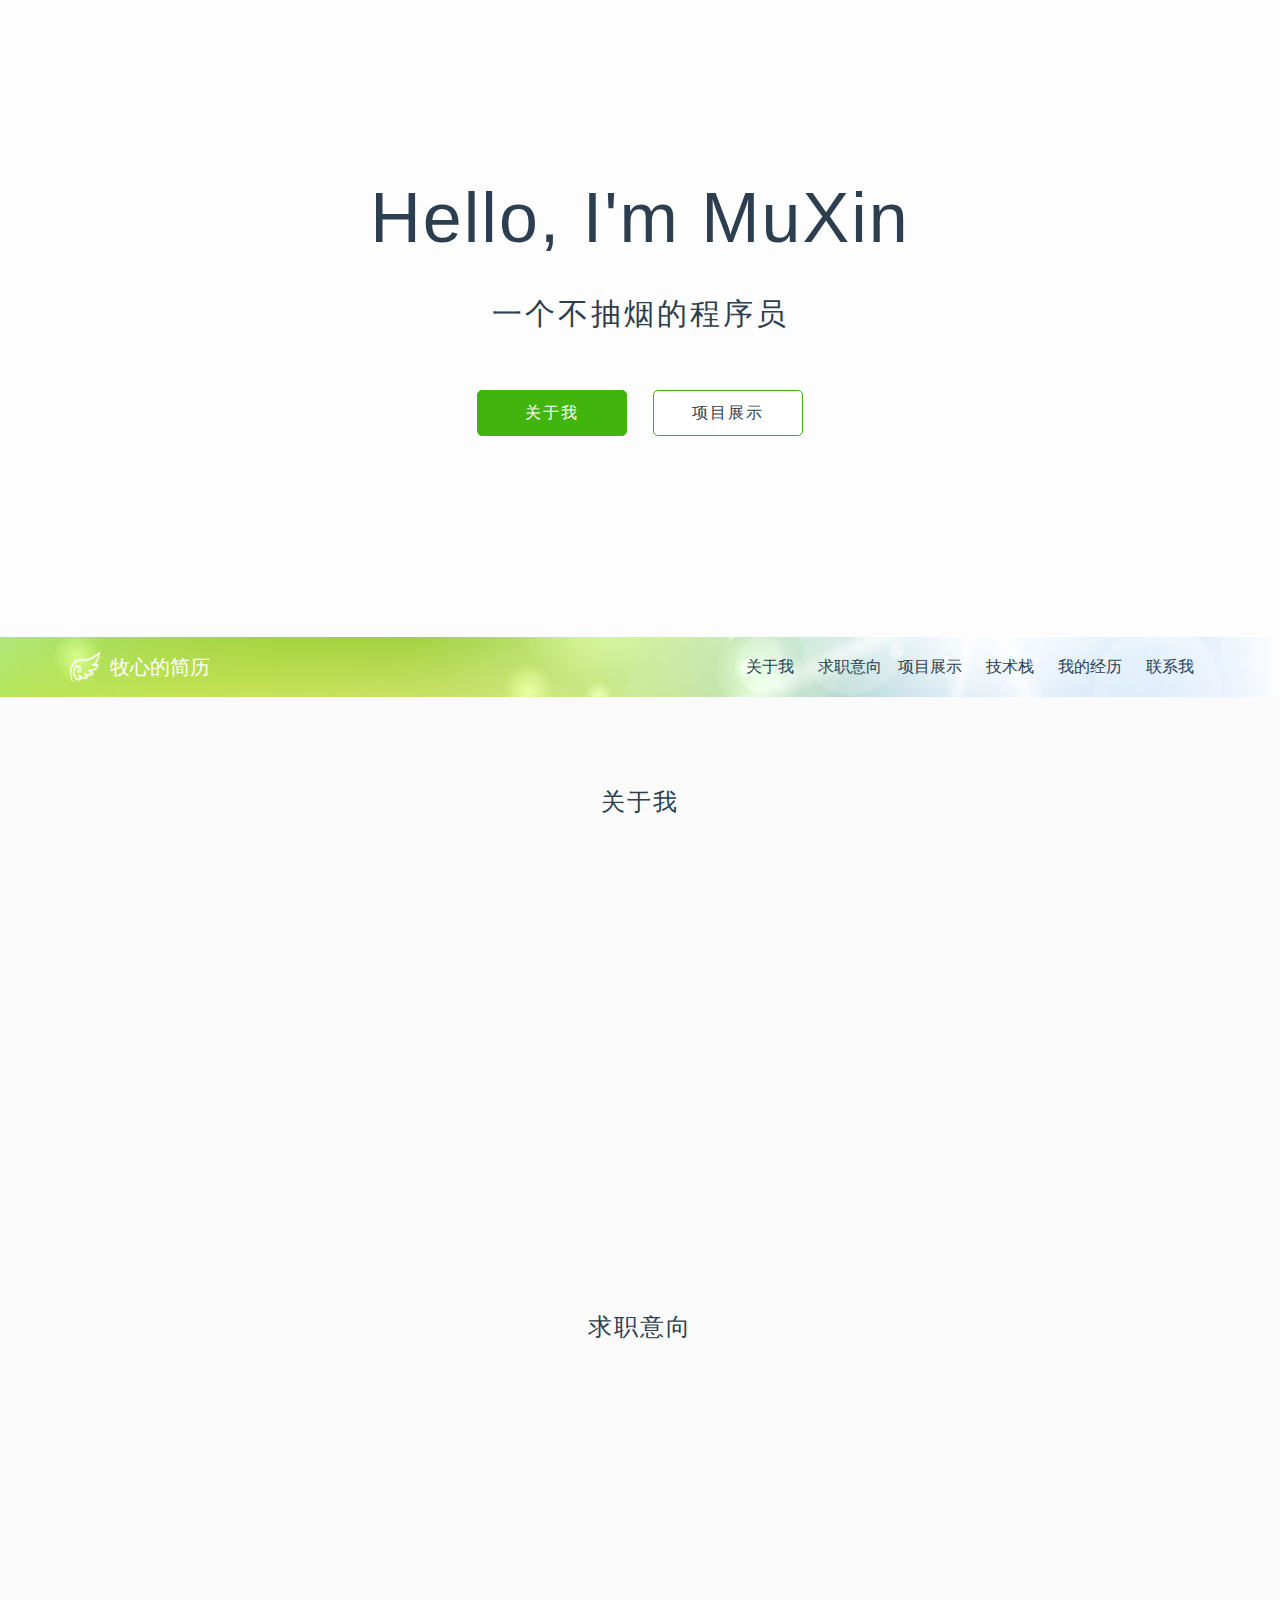
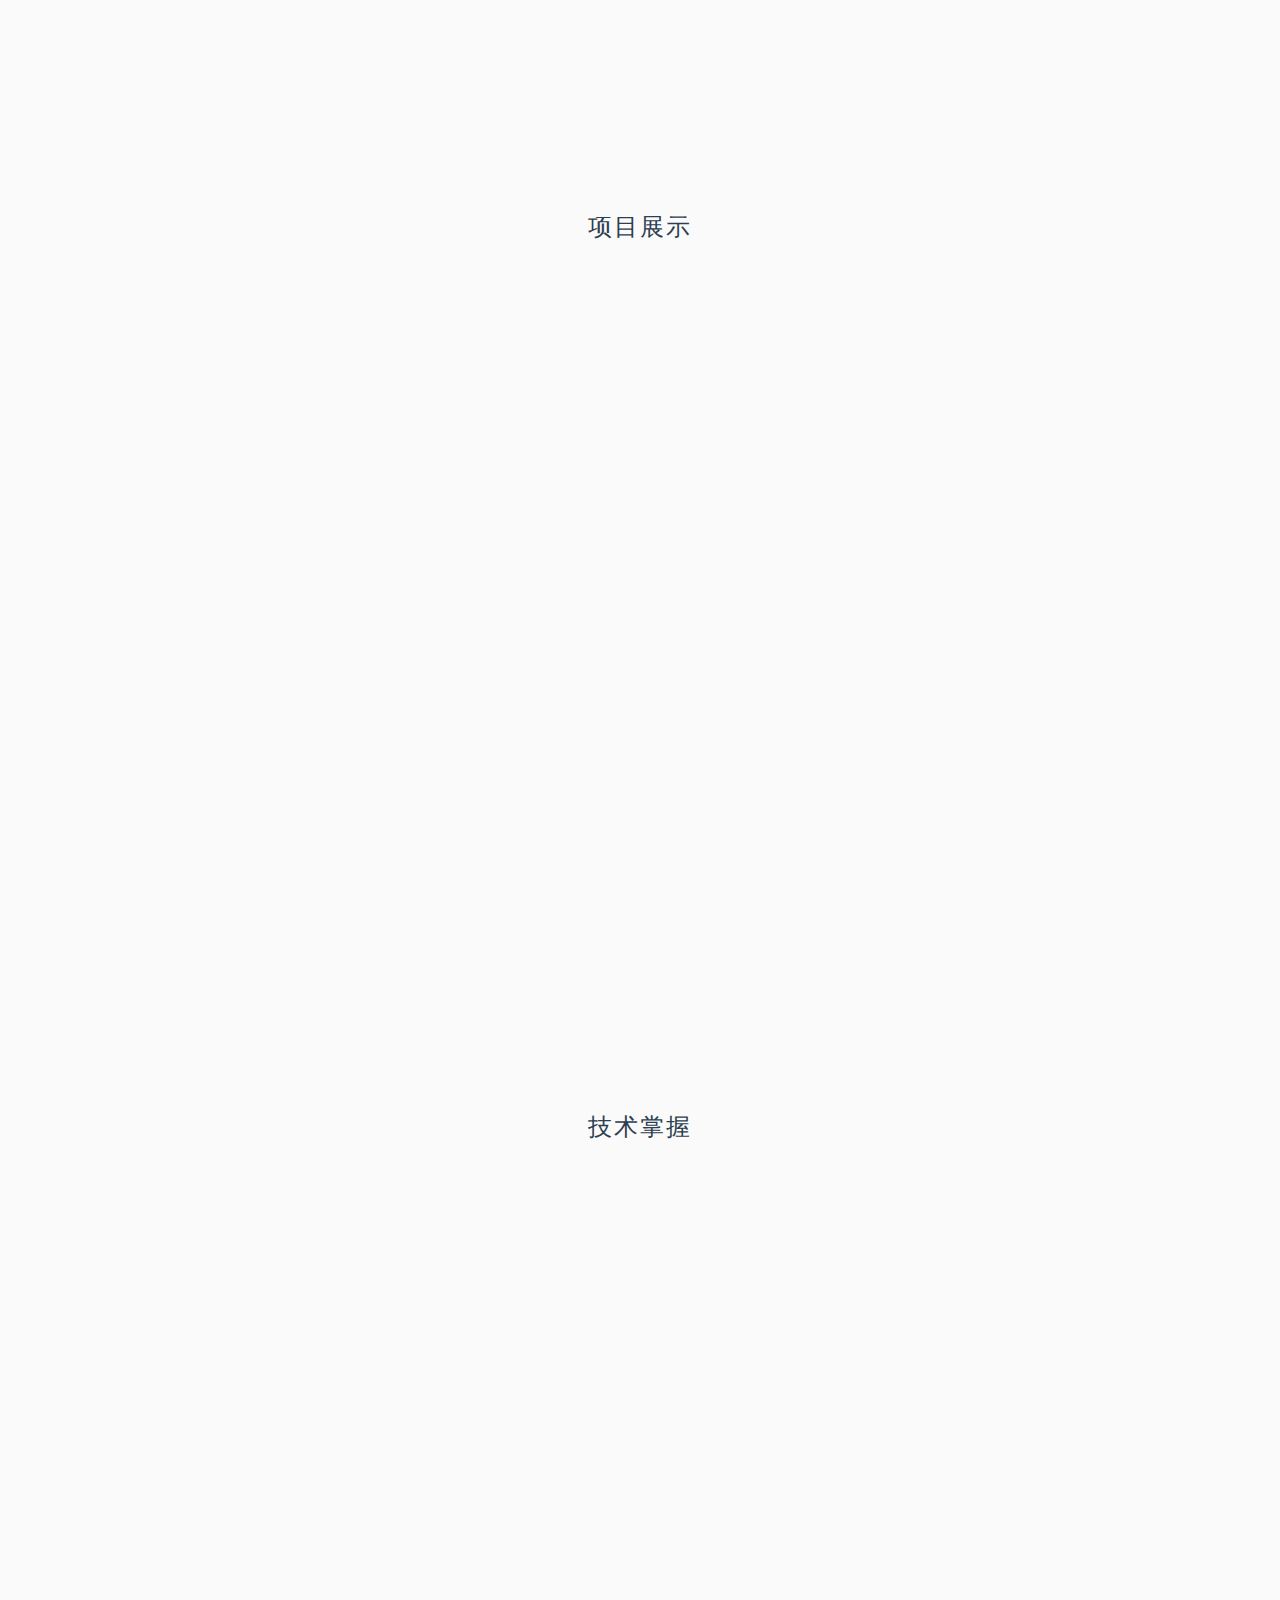
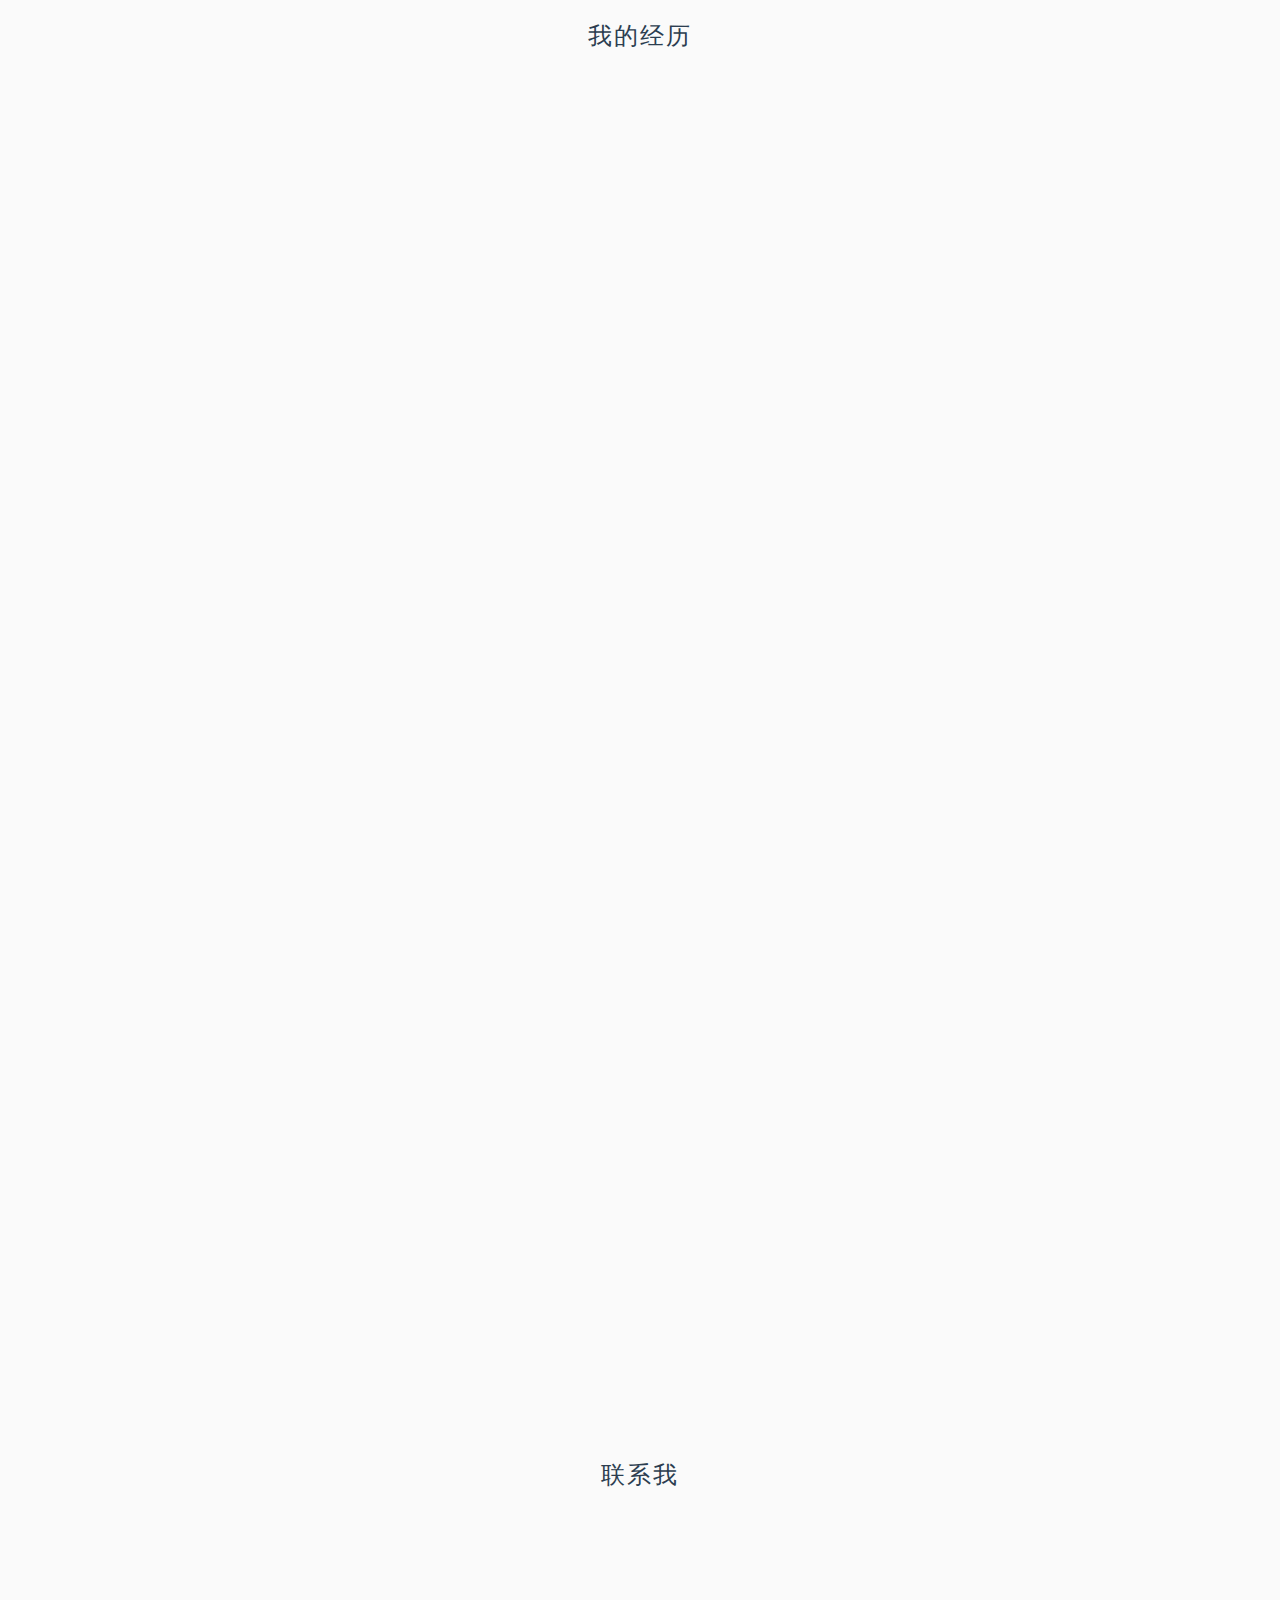
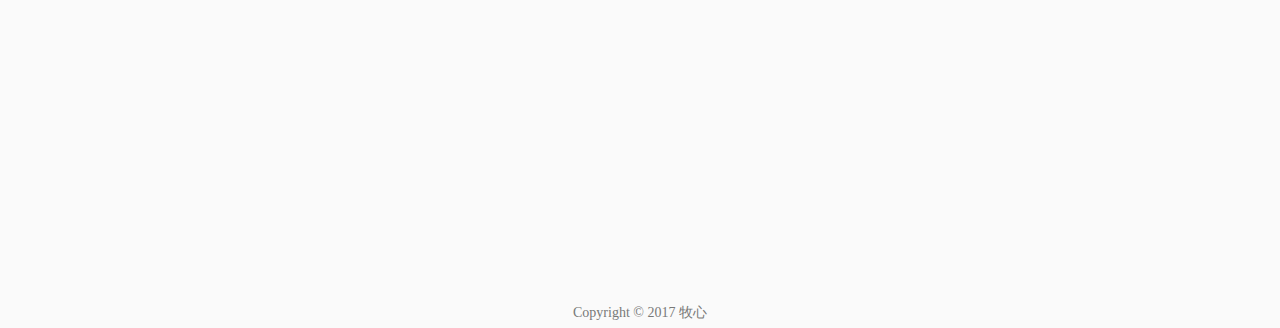
==== resume.html @ 363cbf65 "Update resume.html" ====
<!DOCTYPE html>
<html lang="en">
	<head>
		<title>牧心的简历</title>
		<meta charset="UTF-8">
		<meta name="viewport" content="initial-scale=1, maximum-scale=1, minimum-scale=1, user-scalable=no">
		<meta name="keywords" content="web前端个人简历,web前端,个人博客,前端工程师">
		<meta name="description" content="onion2014的个人简历,牧心的简历">
		<meta name="author" content="onion2014,牧心">
		<meta http-equiv="X-UA-Compatible" content="IE=edge,chrome=1">
		
		<link rel="stylesheet" href="/static/css/bootstrap.min.css">
        <link rel="stylesheet" href="/static/css/base.css">
        <link rel="stylesheet" href="/static/css/resume.css">
        <link rel="shortcut icon" href="/static/img/icons/favicon.ico" type="image/x-icon">
		<!--[if lte IE 9]>
	    <script type="text/javascript">
	        window.location = "{% url 'blog:error"
	    </script>
	    <![endif]-->
	</head>

	<body>
		<div class="content ">
			<div class="cv-container">
				<div id="section1" class="section active" >
					<div id="top" title="顶部">
						<img src="/static/img/icons/top.png" alt="回到顶部">
					</div>
					<div class="myIntro">
						<h1 class="fade ">Hello, I'm MuXin</h1>
						<h3 class="fade ">一个不抽烟的程序员</h3>
						<span class="active fade " id="abMe">关于我</span>
						<span id="mypro" class="fade ">项目展示</span>
					</div>
					<ul class="bg-img">
						<li class="show"></li>
						<li></li>
						<li></li>
						<li></li>
					</ul>
				</div>

				<div id="section2" class="section">
					<!-- 导航条-->
					<div class="" style="height: 60px;">
						<div id="nav-bar" class="bar">
							<div class="container">
								<a href="###" class="clearfix">
									<div class="fl"><img src="/static/img/icons/logo.png"/>牧心的简历</div>
								</a>
								<ul class="fr nav-ul">
									<li>关于我</li>
									<li>求职意向</li>
									<li>项目展示</li>
									<li>技术栈</li>
									<li>我的经历</li>
									<li>联系我</li>
								</ul>
								<div class="fr more-nav">
									<img src="/static/img/icons/meun.png" alt="菜单">
								</div>
							</div>
							<ul class="nav-ul nav-xs-ul" style="display: none;">
								<li>关于我</li>
								<li>求职意向</li>
								<li>项目展示</li>
								<li>技术栈</li>
								<li>我的经历</li>
								<li>联系我</li>
							</ul>
						</div>
					</div>
					

					<!--关于我-->
					<h2>关于我</h2>
					<hr>
					<div class="center fades ">
						<p class="center"><img src="/static/img/mypic.jpg" alt="头像"></p>
						<div class="my-intro">
							<p>化名牧心，坐标武汉，是一名web前端工程师。今后的职业规划是在前端方向继续深入，往后端工程师方向拓展，
							目前在学习Vue.js，Python，以及Linux系统和服务器相关知识。</p>
							<p>个人适应能力强，能很快的投入到新的环境中去；工作细心，有较强的抗压能力，同时具有良好的团队协作精神。</p>
							<p>工作5年多，写过响应式页面，app端页面，pc端页面。业余时间搭建了自己的博客。</p>
						</div>
					</div>
				</div>
				<div id="section3" class="section">
					<h2>求职意向</h2>
					<hr>
					<div class="container center fades ">
						<div class="col-md-3 col-xs-6 skill-ps skill">
							<p><img src="/static/img/icons/pc.png" alt="PC端开发"></p>
							<p class="ptitle">PC端开发</p>
							<p>响应式页面,简单不冗余代码。</p>
							<p>css3流畅动画效果，兼容不同浏览器。</p>
						</div>
						<div class="col-md-3 col-xs-6 skill-h5 skill">
							<p><img src="/static/img/icons/app.png" alt="App开发"></p>
							<p class="ptitle">App开发</p>
							<p>移动端页面的书写</p>
							<p>兼容平板、安卓、IOS不同终端</p>
						</div>
						<div class="col-md-3 col-xs-6 skill-js skill">
							<p><img src="/static/img/icons/action.png" alt="前端功能"></p>
							<p class="ptitle">前端功能</p>
							<p>用JS完成常见的前端功能特效</p>
							<p>与后台交互</p>
						</div>
						<div class="col-md-3 col-xs-6 skill-web skill">
							<p><img src="/static/img/icons/develop.png" alt="后台开发"></p>
							<p class="ptitle">后台开发</p>
							<p>Python web开发</p>
							<p>Node开发</p>
						</div>
					</div>
				</div>
				<div id="section4" class="section">
					<h2>项目展示</h2>
					<hr>
					<div class="container center fades ">
						<p class="center intros">写前端功能、动效的时候，宗旨是能手写就手写，不依赖插件。手写代码简洁，也能提升自己的技术。</p>
						<div class="col-md-3 col-xs-6">
							<div class="imgbox">
								<img src="/static/img/bg/crmhome.jpg" alt="作品配图">
							</div>
							<a href="http://www.chinaexp365.com/mnt/index.html" target="_blank">
								<div class="zp-cover">
									<h4 style="color: rgb(255, 255, 255);">CRM官网</h4>
									<p>介绍、宣传、展示外贸云服务产品。项目采用css3相关技术，轮播图插件。</p>
									<img src="/static/img/icons/search.png" alt="查看">
								</div>
							</a>
						</div>
						<div class="col-md-3 col-xs-6">
							<div class="imgbox">
								<img src="/static/img/bg/crm.jpg" alt="作品配图">
							</div>
							<a href="http://www.chinaexp365.com/mnt/AppMain.jsp" target="_blank">
								<div class="zp-cover" style="top: 45%">
									<h4 style="color: rgb(255, 255, 255);">外贸云服务平台</h4>
									<p>集客户管理、邮件、产品、出口、信用保险等功能于一体。</p>
									<img src="/static/img/icons/search.png" alt="查看">
								</div>
							</a>
						</div>
						<div class="col-md-3 col-xs-6 ">
							<div class="imgbox">
								<img src="/static/img/bg/shangyt.jpg" alt="作品配图">
							</div>
							<a href="http://www.shiontouch.com/" target="_blank">
								<div class="zp-cover">
									<h4 style="color: rgb(255, 255, 255);">尚易通官网</h4>
									<p>专业对俄外贸综合服务平台</p>
									<img src="/static/img/icons/search.png" alt="查看">
								</div>
							</a>
						</div>
						<div class="col-md-3 col-xs-6">
							<div class="imgbox">
								<img src="/static/img/bg/shenht.jpg" alt="作品配图">
							</div>
							<a href="http://www.shencom.com/" target="_blank">
								<div class="zp-cover">
									<h4 style="color: rgb(255, 255, 255);">申航通</h4>
									<p>提供通关、物流、外汇、退税、融资等一站式综合服务。</p>
									<img src="/static/img/icons/search.png" alt="查看">
								</div>
							</a>
						</div>
						<div class="col-md-3 col-xs-6">
							<div class="imgbox">
								<img src="/static/img/bg/tobacco.jpg" alt="作品配图">
							</div>
							<a href="http://o.snsoft.com.cn/zymbl/201706140001.html" target="_blank">
								<div class="zp-cover">
									<h4 style="color: rgb(255, 255, 255);">中烟国际</h4>
									<p>中国烟草app</p>
									<img src="/static/img/icons/search.png" alt="查看">
								</div>
							</a>
						</div>
						<div class="col-md-3 col-xs-6 ">
							<div class="imgbox">
								<img src="/static/img/bg/xtw.jpg" alt="作品配图">
							</div>
							<a href="http://www.gqts.gov.cn/syxt/sypage/index.jsp" target="_blank">
								<div class="zp-cover">
									<h4 style="color: rgb(255, 255, 255);">信天翁</h4>
									<p>质量溯源平台app，未上线</p>
									<img src="/static/img/icons/search.png" alt="查看">
								</div>
							</a>
						</div>
						<div class="col-md-3 col-xs-6 ">
							<div class="imgbox">
								<img src="/static/img/bg/typical.jpg" alt="作品配图">
							</div>
							<a href="###" target="_blank">
								<div class="zp-cover">
									<h4 style="color: rgb(255, 255, 255);">西安国际</h4>
									<p>电商app，未上线</p>
									<img src="/static/img/icons/search.png" alt="查看">
								</div>
							</a>
						</div>
						<div class="col-md-3 col-xs-6">
							<div class="imgbox">
								<img src="/static/img/bg/myblog.jpg" alt="作品配图">
							</div>
							<a href="http://tengyifeng.com/" target="_blank">
								<div class="zp-cover">
									<h4 style="color: rgb(255, 255, 255);">我的博客</h4>
									<p>分享、记录自己学习、工作的心得。</p>
									<img src="/static/img/icons/search.png" alt="查看">
								</div>
							</a>
						</div>
					</div>
				</div>
				<div id="section5" class="section">
					<h2>技术掌握</h2>
					<hr>
					<div class="container center fades ">
						<div class="col-md-6 col-xs-12">
							<div class="wrap-box">
								<div id="myChart1" class="mychart" ></div>
							</div>
						</div>
						<div class="col-md-6 col-xs-12">
							<div class="wrap-box">
								<div id="myChart2" class="mychart" ></div>
							</div>
						</div>
					</div>
				</div>
				<div id="section6" class="section">
					<h2>我的经历</h2>
					<hr>
					<div class="container center fades ">
						<ul class="my-xp">
							<li>
								<div class="date-box">
									<p>现在</p>
									<p>-</p>
									<p>2018/09</p>
								</div>
								<div class="my-work my-xp-box">
									<strong>湖北省楚天云有限公司外包</strong>
									<p class="ptitle">web前端工程师</p>
									<p>1、政务服务app“鄂汇办”开发、维护；</p>
									<p>2、jssdk封装，调试助手开发；</p>
									<p>3、鄂汇办支付宝小程序开发；</p>
								</div>
							</li>
							<li>
								<div class="date-box">
									<p>2018/08</p>
									<p>-</p>
									<p>2017/09</p>
								</div>
								<div class="my-work my-xp-box">
									<strong>北京策腾教育科技集团有限公司</strong>
									<p class="ptitle">web前端工程师</p>
									<p>1、3E课堂阅读计划小程序开发；</p>
									<p>2、3E课堂微信公众号开发；</p>
									<p>3、3E课堂资源管理系统开发；</p>
									<p>4、3E课堂官网开发、维护；</p>
								</div>
							</li>
							<li>
								<div class="date-box">
									<p>2017/08</p>
									<p>-</p>
									<p>2016/05</p>
								</div>
								<div class="my-work my-xp-box">
									<strong>北京南北天地科技股份有限公司</strong>
									<p class="ptitle">web前端工程师</p>
									<p>1、CRM外贸综合服务平台开发；</p>
									<p>2、CRM官网开发；</p>
									<p>3、西安国际网站开发；</p>
									<p>4、中烟国际app开发；</p>
									<p>...</p>
								</div>
							</li>
							<li>
								<div class="date-box">
									<p>2016/04</p>
									<p>-</p>
									<p>2014/07</p>
								</div>
								<div class="my-work my-xp-box">
									<strong>黄石科威自控有限公司</strong>
									<p class="ptitle">web前端工程师</p>
									<p>1、公司官网的维护工作；</p>
									<p>2、控制技术公司网站开发；</p>
								</div>
							</li>
							<li>
								<div class="date-box">
									<p>2014/07</p>
									<p>-</p>
									<p>2010/09</p>
								</div>
								<div class="my-school my-xp-box">
									<strong>湖北师范学院</strong>
									<p class="ptitle">大学本科</p>
								</div>
							</li>

						</ul>
					</div>
				</div>
				<div id="section7" class="section">
					<h2>联系我</h2>
					<hr>
					<div class="container center fades ">
						<div class="flow">
							<div class="contact-me">
								<p>网易邮箱：dengfeng214@163.com</p>
								<p>QQ号：491308293</p>
							</div>
							<!-- SOHUCS BEGIN -->
							<!--PC和WAP自适应版-->
							<div id="SOHUCS" ></div>
							<script charset="utf-8" type="text/javascript" src="https://changyan.sohu.com/upload/changyan.js" ></script>
							<script type="text/javascript">
								window.changyan.api.config({
								appid: 'cyt5Mr3l9',
								conf: 'prod_de4ec7bf574ca64c97683fffe28b0cb3'
								});
							</script>
							<!-- SOHUCS END -->
							<div class="half fr">
							</div>
						</div>
					</div>
				</div>
			</div>
			<p class="center beian">Copyright&nbsp;©&nbsp;2017&nbsp;牧心</p>

		</div>
		<script src="/static/js/jquery-2.1.3.min.js"></script>
        <script src="/static/js/bootstrap.min.js"></script>
        <script src="/static/js/echarts.min.js"></script>
        <script src="/static/js/resume.js"></script>
		<!--前端技术-->
		<script type="text/javascript">
			var myChart = echarts.init(document.getElementById('myChart1'));
			var option = {
		            title: {
		                text: '前端技术',
		                textStyle: {
							color: '#333',
							fontSize: '14',
						}
		            },
		            tooltip: {
				        trigger: 'item',
				        textStyle: {
							color: '#fff',
							fontSize: '12',
						},
				        formatter: "{a} <br/>{b}: {c} ({d}%)"
				    },
		            legend: {
				        orient: 'vertical',
				        x: 'right',
				        itemWidth: 18,
						itemHeight: 12,
						textStyle: {
							fontSize: '12',
						},
				        data:['Html5','Css3','JavaScript','jQuery','Vue.js','Angular.js','Less','webpack','其他']
				    },
				    color:['#48cda6','#fd87ab','#368aed','#e1aefe','#31abff','#ffdf33','#968ade','#368eda','#f0cea6'],
				    series: [
				        {
				            name:'前端技术',
				            type:'pie',
				            radius: ['50%', '70%'],
				            avoidLabelOverlap: false,
				            label: {
				                normal: {
				                    show: false,
				                    position: 'center'
				                },
				                emphasis: {
				                    show: true,
				                    textStyle: {
				                        fontSize: '14',
				                        fontWeight: 'bold'
				                    }
				                }
				            },
				            labelLine: {
				                normal: {
				                    show: false
				                }
				            },
				            data:[
				                {value:200, name:'Html5'},
				                {value:200, name:'Css3'},
				                {value:165, name:'JavaScript'},
				                {value:185, name:'jQuery'},
				                {value:110, name:'Vue.js'},
				                {value:80, name:'react.js'},
				                {value:50, name:'Less'},
				                {value:20, name:'webpack'},
				                {value:10, name:'其他'}
				            ]
				        }
				    ]
		        };
		
		        // 使用刚指定的配置项和数据显示图表。
		        myChart.setOption(option);
		</script>
		<!--后台技术-->
		<script type="text/javascript">
			var myChart2 = echarts.init(document.getElementById('myChart2'));
			var option = {
		            title: {
		                text: '后端技术',
		                textStyle: {
							color: '#333',
							fontSize: '14',
						}
		            },
		            tooltip: {
				        trigger: 'item',
				        textStyle: {
							color: '#fff',
							fontSize: '12',
						},
				        formatter: "{a} <br/>{b}: {c} ({d}%)"
				    },
		            legend: {
				        orient: 'vertical',
				        x: 'right',
				        itemWidth: 18,
						itemHeight: 12,
						textStyle: {
							fontSize: '12',
						},
				        data:['Python','Django','Linux','Nginx','Gunicorn','其他']
				    },
				    color:['#48cda6','#fd87ab','#11abff','#ffdf33','#968ade','#368eda'],
				    series: [
				        {
				            name:'后端技术',
				            type:'pie',
				            radius: ['50%', '70%'],
				            avoidLabelOverlap: false,
				            label: {
				                normal: {
				                    show: false,
				                    position: 'center'
				                },
				                emphasis: {
				                    show: true,
				                    textStyle: {
				                        fontSize: '14',
				                        fontWeight: 'bold'
				                    }
				                }
				            },
				            labelLine: {
				                normal: {
				                    show: false
				                }
				            },
				            data:[
				                {value:160, name:'Python'},
				                {value:100, name:'Django'},
						{value:80, name:'Flask'},
					        {value:160, name:'Node'},
						{value:100, name:'express'},
				                {value:60, name:'Linux'},
				                {value:60, name:'Nginx'},
				                {value:35, name:'其他'}
				            ]
				        }
				    ]
		        };
		
		        myChart2.setOption(option);
		</script>
	</body>
</html>
---- static/css/base.css ----
@charset "utf-8";
/* CSS Document */

/*重置样式*/
/*
	! normalize.css v2.1.3 | MIT License | git.io/normalize
	让不同的浏览器在渲染网页元素的时候形式更统一 
	https://github.com/necolas/normalize.css
*/
html, body, div, span, iframe, h1, h2, h3, h4, h5, h6, p, blockquote, pre, a, address, big, cite, code, del, em, font, img, ins, small, strong, var, b, u, i, center, dl, dt, dd, ol, ul, li, fieldset, form, label, legend {margin: 0;padding: 0;}
ol, ul {list-style: none;}
:focus {outline: 0;}
a img {border: 0;}
img {vertical-align: middle;}
table {empty-cells: show;}
ins {text-decoration: none;}
del {text-decoration: line-through;}
em {font-style: normal;}
button::-moz-focus-inner,
input[type=reset]::-moz-focus-inner,
input[type=button]::-moz-focus-inner,
input[type=submit]::-moz-focus-inner,
input[type=file]>input[type=button]::-moz-focus-inner{border:0;padding:0;}
.fl {float: left;}
.fr {float: right;}
.fn {float: none;}
.al {text-align: left;}
.ac {text-align: center;}
.ar {text-align: right;}
.clr{display: block;overflow: hidden;clear: both;height: 0;line-height: 0;font-size: 0;}
.clearfix:after {content: ".";display: block;height: 0;clear: both;visibility: hidden;font-size: 0;line-height: 0;}
.clearfix {display: inline-table;}
.clearfix {display: block;}
*html .clearfix {height: 1%;}
*+html .clearfix {min-height: 1%;}
html {font-size: 62.5%;}
body {font: 12px/1.5 Arial, Verdana, "微软雅黑";color:#000;background:transparent;_background-image: url(about:blank);_background-attachment: fixed;}
h1,h2,h3,h4,h5,h6 {font-weight:normal;}
a:link,a:visited {text-decoration: none;}
---- static/css/resume.css ----
﻿@charset "utf-8";
span,a{
    font-size: calc(12rem/14);
}
*{
    margin: 0;
    padding: 0;
    box-sizing: border-box;
}
.col-xs-1, .col-sm-1, .col-md-1, .col-lg-1, .col-xs-2, .col-sm-2, .col-md-2, .col-lg-2, .col-xs-3, .col-sm-3, .col-md-3, .col-lg-3, .col-xs-4, .col-sm-4, .col-md-4, .col-lg-4, .col-xs-5, .col-sm-5, .col-md-5, .col-lg-5, .col-xs-6, .col-sm-6, .col-md-6, .col-lg-6, .col-xs-7, .col-sm-7, .col-md-7, .col-lg-7, .col-xs-8, .col-sm-8, .col-md-8, .col-lg-8, .col-xs-9, .col-sm-9, .col-md-9, .col-lg-9, .col-xs-10, .col-sm-10, .col-md-10, .col-lg-10, .col-xs-11, .col-sm-11, .col-md-11, .col-lg-11, .col-xs-12, .col-sm-12, .col-md-12, .col-lg-12{
    padding: 0;
    margin: 0;
}
body{
    font-family:"Microsoft Yahei" ;
    color: #787978;
}
html,body{
    font-size: 14px;
}
a{
    color:#948C76;
    text-decoration: none;
}
a:hover{
    color:#948C76;
    text-decoration:underline
}
p{
    margin-bottom: 0;
    /*padding-right:1em;*/
    text-align: justify;
}
li{
    list-style: none;
}
strong{
    color: #80633f;
}
h3{
    font-size:16px;
}
.content{
    padding: 4.29rem 0 ;
    margin: 0 auto;
    width:100%;
}

.center{
    text-align: center;
}
body{
    background: none;
    background: #fafafa;
}
.fl{
    float: left;
}

.fr{
    float: right;
}
.content{
    padding: 0;
}
#top{
    width: 45px;
    height: 45px;
    background: #41b40e;
    border-radius: 5px;
    position: fixed;
    right: 20px;
    bottom: 10%;
    cursor: pointer;
    text-align: center;
    line-height: 45px;
    display: none;
    z-index: 1000;
    opacity: 0.6;
    filter: alpha(opacity=60);
    transition: all ease 0.5s;
}
#top:hover{
    opacity: 1;
    filter: alpha(opacity=100);
}
#section1{
    color: #2c3e50;
    position: relative;
    background-repeat: no-repeat;
    background-position: center;
    background-size: cover;
    overflow: hidden;
    min-height: 637px;
}
#section5{
    background: url("../img/bg/skills-bg.jpg") no-repeat center;
    background-attachment: fixed;
}
#section7{
    background: url("../img/bg/achivements-bg.jpg") no-repeat center;
    background-attachment: fixed;
}
.cv-container{
    width:100%;
    margin:0 auto;
}
.fades, .fade{
    transform: translateY(2em);
    -webkit-transform: translateY(2em);
    opacity:0;
    filter: alpha(opacity=0);
}
.section.active .fadesin1{
    transform: translateY(0);
    -webkit-transform: translateY(0);
    opacity: 1;
    filter: alpha(opacity=100);
    -webkit-transition: all 1s 0s;
    transition: all 1s 0s;
}
.section.active .fadesin2{
    transform: translateY(0);
    -webkit-transform: translateY(0);
    opacity: 1;
    filter: alpha(opacity=100);
    -webkit-transition: all 1s 0.5s;
    transition: all 1s 0.5s;
}
.section.active .fadesin3{
    transform: translateY(0);
    -webkit-transform: translateY(0);
    opacity: 1;
    filter: alpha(opacity=100);
    -webkit-transition: all 1s 0.3s;
    transition: all 1s 0.3s;
}
.section.active .fadesin{
    transform: translateY(0);
    -webkit-transform: translateY(0);
    opacity: 1;
    filter: alpha(opacity=100);
    -webkit-transition: all 1s 0.2s;
    transition: all 1s 0.2s;
}
#section2 .fades img{
    max-width: 200px;
    width: 40%;
    border-radius: 50%;
}

.section{
    width: 100%;
    /*height: 100vh;*/
    position: relative;
    /*padding-top: 40px;*/
    padding-bottom: 40px;
}
.section{
    min-height: 500px;
   
}
#section7{
    /*min-height: 100vh;
    height: auto;*/
}
#section2,  #section6{
    /*height: 80vh;*/
}

#section1 h1{
    font-family: cursive,'Lato', sans-serif;
    font-size: 70px;
    font-weight: 400;
    margin: 50px 0 30px;

}
.bg-img{
    width: 100%;
    height: 100%;
    position: absolute;
    top: 0;
    left: 0;
    z-index: -1;
}
.bg-img li,.bg-img li.show{
    webkit-animation: fadescale 5s forwards;
    animation: fadescale 5s forwards;
}
.bg-img li{
    position: absolute;
    top:0;
    left: 0;
    width: 100%;
    height: 100vh;
    display: none;
    opacity: 0;
    filter: alpha(opacity=0);
}
@keyframes fadescale{
    0%{
        opacity: 1;
        transform: scale(1);
    }

    50%{
        opacity: 1;
        transform: scale(1.1);
    }

    100%{
        opacity: 0.5;
        filter: alpha(opacity=50);
        transform: scale(1);
    }
}
@-webkit-keyframes fadescale{
    0%{
        opacity: 1;
        -webkit-transform: scale(1);
    }
    50%{
        opacity: 1;
        -webkit-transform: scale(1.1);
    }
    100%{
        opacity: 0.5;
        filter: alpha(opacity=50);
        -webkit-transform: scale(1);
    }
}
.bg-img li:nth-child(1){
    background: url("../img/bg/bg1.jpg") no-repeat center ;
    background-size: cover;
}
.bg-img li:nth-child(2){
    background: url("../img/bg//bg2.jpg") no-repeat center ;
    background-size: cover;
}
.bg-img li:nth-child(3){
    background: url("../img/bg//bg3.jpg") no-repeat center ;
    background-size: cover;
}
.bg-img li:nth-child(4){
    background: url("../img/bg//bg4.jpg") no-repeat center ;
    background-size: cover;
}
#section1 h3{
    letter-spacing: 3px;
    font-size: 30px;
    margin: 40px 0;
}
.myIntro{
    padding: 20vh 0 0 ;
    position: absolute;
    width:100%;
    height: 100%;
    top: 0;
    left: 0;
    text-align: center;
    letter-spacing: 2px;
    transition: all 0.35s;
    background: rgba(256,256,256,0.5);
}
#section1  h1{
    margin-top:0;
}
#section1 div.myIntro > span{
    display: inline-block;
    width:150px;
    height:46px;
    line-height: 44px;
    font-size: 16px;
    border:  1px solid #41b40e;
    border-radius: 5px;
    cursor: pointer;
    margin: 20px 10px;
    background: rgba(256,256,256,0.8);
}
#section1 div > span:hover{
    background: #41b40e;
    color: #fff;
}
#section1 div > span.active{
	background: #41b40e;
	color: #fff;
}
#section1 div > span.active:hover{
	background: #2d8f01;
}
#nav-bar{
    width: 100%;
    height: 60px;
    /*background-color: #41b40e;*/
    /*color: #000;*/
    background: url(../img/bg/header-bg.jpg) no-repeat;
    background-size: cover;
}
#nav-bar.fixed{
    position: fixed;
    top:0;
    z-index: 999;
}
#nav-bar a{
	display: inline-block;
}
#nav-bar a img{
    margin-right: 10px;
    width: 30px;
    height: 30px;
    vertical-align: -8px;
}
#nav-bar div.fl{
    font-size: 20px;
    line-height: 60px;
    color: #ffffff;
    transition: all ease-in 0.5s;
}
.nav-ul li{
    float: left;
    line-height: 60px;
    width: 80px;
    font-size: 16px;
    color: #2c3e50;
    cursor: pointer;
    text-align: center;
    transition: all ease-in 0.5s;
}
.nav-ul li:hover, .nav-ul li.active{
    color: #E87E04;
}
.nav-xs-ul li{
    color: #f5f5f5;
}
.nav-ul.nav-xs-ul{
    position: absolute;
    top: 60px;
    left:0;
    width:100%;
    padding-bottom: 1em;
    /*background: #2c3e50;*/
    display: none;
    z-index: 100;
}
.nav-ul.nav-xs-ul li{
    width: 100%;
    height: 3em;
    line-height: 3em;
    font-size: 14px;
    color: #2c3e50;
    background: #ADDD55;
    cursor: pointer;
    text-align: center;
}
.nav-ul.nav-xs-ul li:first-child{
    /*border-top: 1px solid #555;*/
}
.more-nav{
    display: none;
    cursor: pointer;
}
.section h2{
    text-align: center;
    font-size: 24px;
    line-height: 30px;
    color: #2c3e50;
    padding: 90px 0 5px;
    letter-spacing: 2px;
 }
.section hr{
    height: 4px;
    width: 0px;
    text-align: center;
    position: relative;
    background: #41b40e;
    margin: 0 auto  80px;
    border: 0;
    transition: all 0.5s 0.2s;
}
.section.active hr{
    width: 60px;
}
.my-intro{
    max-width: 850px;
    margin: 0 auto;
    padding: 0 2em;
}
.my-intro p{
    padding: 1em 0 0em;
    text-indent: 2em;
}
.my-intro p a{
    color: #2a6496;
    font-size: 14px;
}
#section3{
    background: url("../img/bg/services-bg.jpg") no-repeat center;
    background-attachment: fixed;
}

div.skill{
    padding: 15px;
}
div.skill p{
    text-align: center;
    text-overflow: ellipsis;
    overflow: hidden;
    white-space: nowrap;
}
.skill img{
    width: 80px;
    height: 80px;
    border-radius: 0!important;
}
.ptitle{
    color: #E87E04;
    margin: 2em 0 1em;
    font-size: 16px;
    font-family: "SimHei";
    text-align: center;
}
#section4{
    height: auto;
    min-height: 100vh;
}
#section4.section hr{
    margin-bottom: 30px;
}
#section4.section .intros{
    margin-bottom: 60px;
}
#section4 .container>div{
    padding: 10px;
    transition: all 0.3s linear;
}
#section4 .container > div:hover{
    transition: all 0.3s linear;
    padding: 0;
}
#section4 .container > div .zp-cover{
    position: absolute;
    /*display: none;*/
    width: 100%;
    text-align: center;
    top: 50%;
    margin-top: 0px;
    left: 0;
    opacity: 0;
    transition: all 0.3s ease;
}
#section4 .container > div .zp-cover h4{
    font-size: 16px;
    font-weight: 600;
    color: #ffffff;
}

#section4 .container > div .zp-cover p{
    color: #fff;
    font-size: 14px;
    text-align: center;
    margin: 10px 0;
    padding: 0 1em;
}
#section4 .container > div .zp-cover img{
    width: 25px;
    height: 25px;
}

#section4 .container > div:hover .zp-cover{
    display: block;
    margin-top: -46px;
    opacity: 1;
}
#section4 .container > div:hover .imgbox img{
    -webkit-filter: brightness(0.4);
    filter: brightness(0.4);
}

#section4 .container>div .imgbox{
    width:100%;
    height: 0;
    padding-bottom: 100%;
    overflow: hidden;
    text-align: center;
}
#section4 .container .imgbox img{
    width: 100%;
    transition: all 0.3s ease;
}
/*
    section5
*/

.wrap-box{
    margin: 5px 10px;
    padding: 10px;
    background: #fff;
    -webkit-border-radius: 3px;
    border-radius: 3px;
    -webkit-box-shadow: 0 3px 6px rgba(4,0,0,.2);
    box-shadow: 0 3px 6px rgba(4,0,0,.2);
    text-align: center;
}
.wrap-box .mychart{
	width: 530px;
	height: 320px;
}
/*
    section6
*/

#section6 .my-xp{
    overflow: hidden;
    margin-bottom: 0;
}

#section6 .my-xp:before{
    content: "";
    position: absolute;
    top: 0;
    bottom: 0;
    left: 50%;
    width: 2px;
    margin-left: -1.5px;
    background-color: #eee;
}
#section6 .my-xp li{
    position: relative;
    overflow: hidden;
}

#section6 .date-box{
	position: absolute;
	top: 0;
	left: 50%;
	margin-left: -75px;
    width: 150px;
    height: 150px;
    border: 1px solid #ddd;
    background: #fff;
    border-radius:  50%;
    padding-top: 30px;
}
#section6 .my-work{
    width: 40%;
    text-align: right;
}
#section6 .my-xp strong{
    color: #626e7c;
    font-size: 14px;
}
#section6 .my-work p{
    text-align: right;
}
#section6 .my-xp p.ptitle{
    margin: 0.5em 0;
}
#section6 .date-box p{
    text-align: center;
    font-size: 16px;
    line-height: 30px;
}
#section6 .my-school{
    width: 40%;
    float: right;
}
#section6 .my-school p, #section6 .my-school strong{
    text-align: left;
    display: block;
}
#section6 .my-xp li >div{
    height: 150px;
}
#section6 .my-xp li:not(:first-child){
    margin-top: 80px;
}
#section6 .my-xp li >div:last-child{
    padding: 1em 0;
	height: 180px;
}
#section6 .my-xp li:last-child >div{
    height: 150px;
}
#section7 .flow{
	margin-bottom: 100px;
    margin-top: 80px;
}
#section7 .flow .contact-me{
    padding-bottom: 20px;
}
.contact-me p{
    margin-bottom: 15px;
    color: #E87E04;
    font-size: 16px;
}
.beian{
	padding: 5px 0;
}
/*.beian a{
	color: #fff;
}*/
/*
    屏幕宽度小于1200px
*/
@media only screen and (max-width:1200px){

    #section1 div.myIntro h1{
        font-size: 50px;

    }
    #section1 div.myIntro h3{
        font-size: 20px;
        margin: 20px 0;
    }
    .nav-ul.nav-xs-ul {
        display: none;
    }

    #section6 .fades{
        width: 50%;
        margin: 0 auto;
    }
    #section6 .date-box{
        left: 0;
        margin-left: 0;
    }
    #section6 .my-xp:before{
        left: 85px;
        margin-left: 0;
    }
    #section6 .my-xp .my-xp-box{
        float: left;
        width: 55%;
        margin-left: 160px;

    }
    #section6 .my-xp .my-xp-box p,  #section6 .my-xp .my-xp-box strong{
        text-align: left;
        display: block;
    }
}
@media only screen and (min-width: 768px){
	  .wrap-box{
    	margin: 5px 10px;
    	padding: 5px 0;
    }
    .wrap-box .mychart{
		width: 450px;
		height: 240px;
		margin: 0 auto;
	}
}
@media only screen and (max-width: 768px){
    /*导航改变*/
    .nav-ul{
        display: none;
    }
    .more-nav{
        display: block;
        margin-top: 15px;
        width: 30px;
    	height: 30px;
    }
    .more-nav img{
    	width: 100%;
    	height: 100%;
    }
    /*我的作品hover改变*/
    #section4 .container > div .zp-cover{
        display: block;
    }
    #section4 .container>div .imgbox img{
        -webkit-filter: brightness(0.3);
        filter: brightness(0.3);
    }
    #section6 .fades{
        width: 80%;
        margin: 0 auto;
    }
    .wrap-box{
    	margin: 5px 0;
    	padding: 5px 0;
    }
    .wrap-box .mychart{
		width: 290px;
		height: 260px;
		margin: 0 auto;
	}
	#section1{
		min-height: 540px;
	}
	#section1 .myIntro{
		padding: 20vh 0 0;
	}
	#section4 h2{
		padding-top: 80px;
	}
	#section7 .flow{
		margin-bottom: 50px;
		margin-top: 40px;
	}
	.contact-me p{
		margin-bottom: 10px;
	}
}

@media only screen and (max-width:415px){

    #section1 div.myIntro h1{
        font-size: 28px;
    }
    #section1 div.myIntro h3{
        font-size: 16px;
    }
    #section1 div.myIntro > span{
        height: 35px;
        line-height: 33px;
        font-size: 14px;
        width: 200px;
    }
    #section2{
        height: 100vh;
		min-height: 700px;
    }
    .section h2{
    	margin-bottom: 0;
        padding-top: 60px;
        font-size: 18px;
    }
    .section hr{
        margin-bottom: 20px;
        height: 2px;
    	width: 46px;
    }
    .ptitle{
        margin: 1em 0 0.5em;
    }
    /*我的作品 字体改变*/
    #section4.section .intros{
        margin-bottom: 20px;
    }
    #section4 .container > div .zp-cover p{
        font-size: 12px;

    }
    #section5 .container.center{
        margin-top: 40px;
    }
    #section4 .container > div .zp-cover img{
        display: none;
    }
    #section6 .fades{
        width: 100%;
        margin: 0 auto;
    }
    #section6 .date-box{
        width: 80px;
        height: 80px!important;
        padding-top: 15px;
    	font-size: 12px;
    }
    #section6 .date-box p{
        font-size: 14px;
        line-height: 15px;
    }
    #section6 .my-xp:before{
        left: 65px;
    }
    #section6 .my-xp .my-xp-box{
        margin-left: 60px;
        margin-top: 80px;
        width: 75%;
    }
    #section6 .my-xp li:not(:first-child){
        margin-top: 20px;
    }


}

/* 畅言样式修改 */
#section7 #SOHUCS #SOHU_MAIN .module-cmt-footer .section-service-w{
	display: none!important;
}
#section7 #SOHUCS #SOHU_MAIN .section-newslist-w .conts-col li a{
	color: #3487e2!important;
}
#section7 #SOHUCS #SOHU_MAIN .section-newslist-w .conts-col li a:hover{
	color: #E87E04!important;
}
#section7 #SOHUCS #SOHU_MAIN .section-newslist-w .conts-col li{
	background-image: none!important;
	padding: 5px 0 5px 0px!important;
}
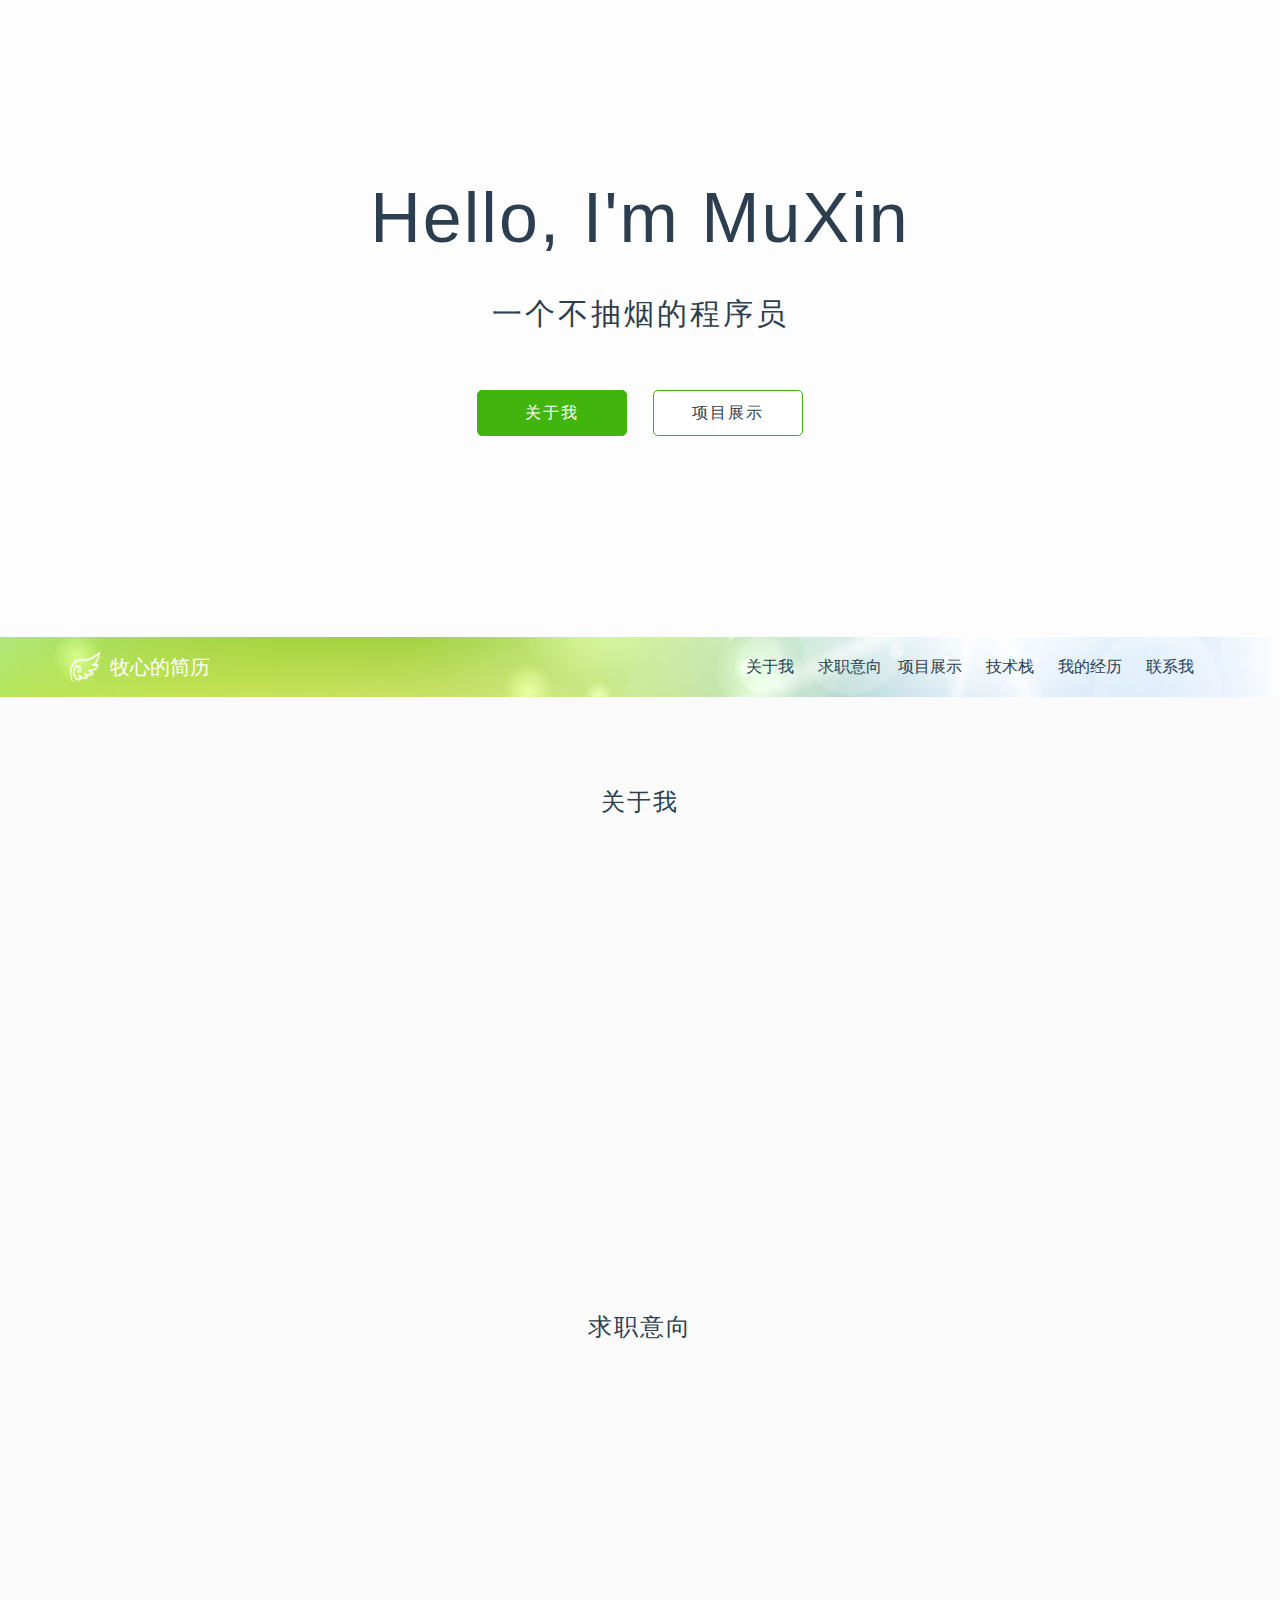
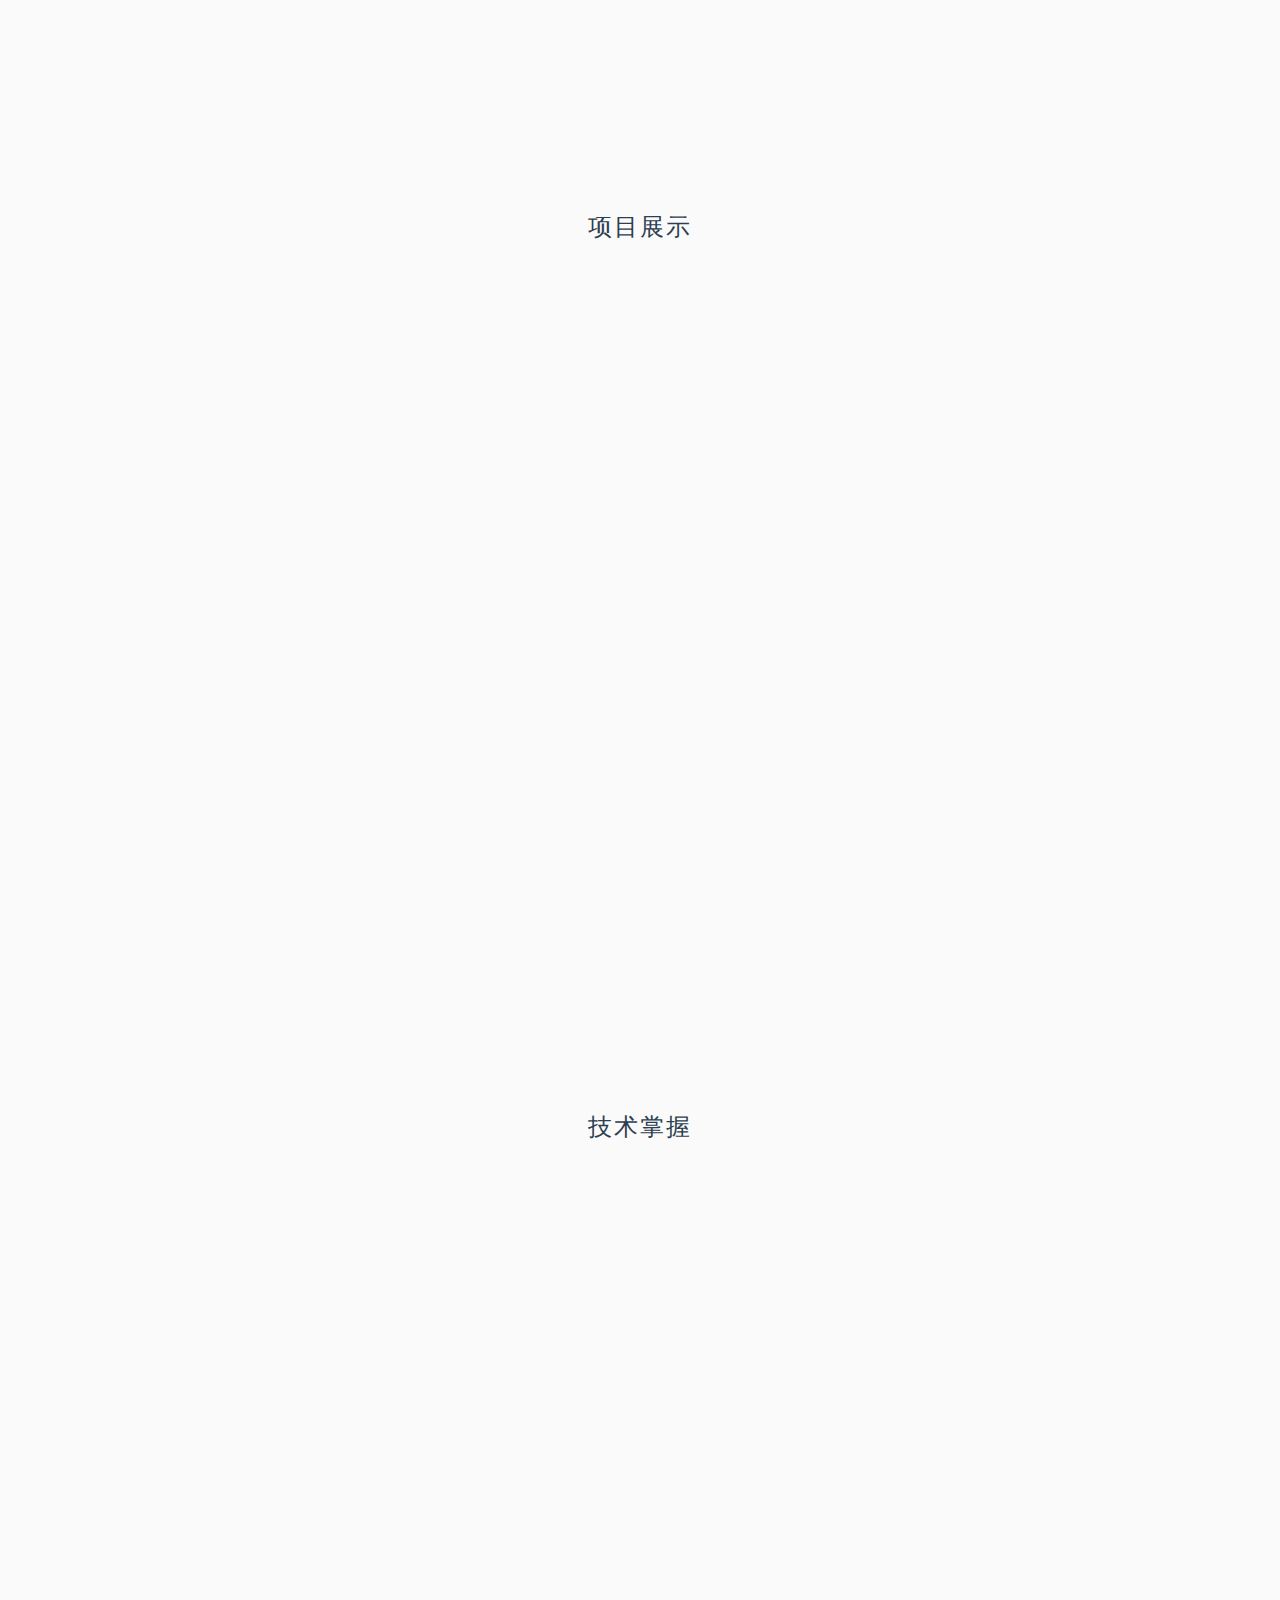
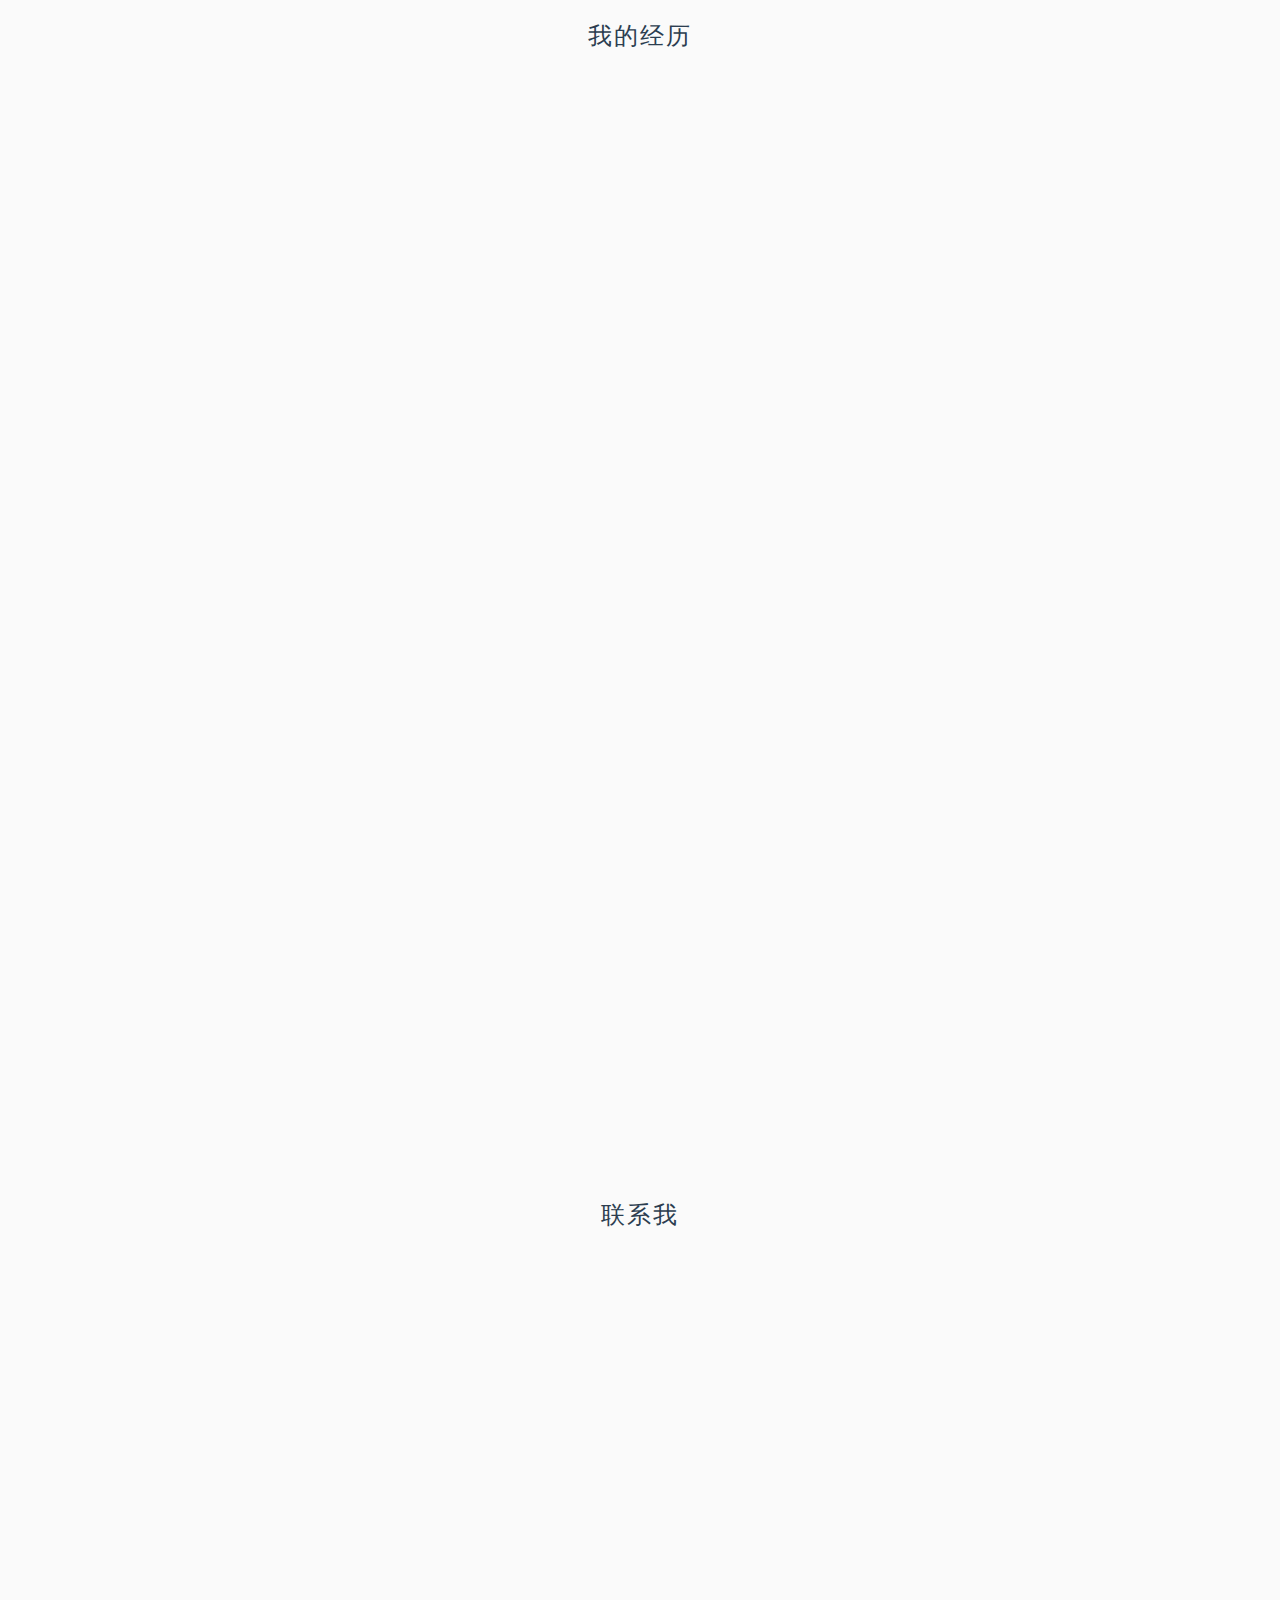
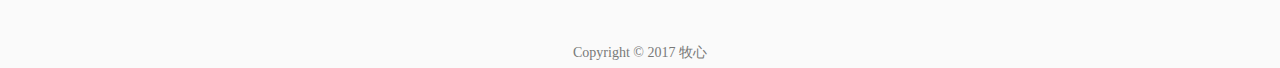
==== commit dd6f6732: "注释相关代码" ====
--- a/resume.html
+++ b/resume.html
@@ -80,7 +80,7 @@
 						<p class="center"><img src="/static/img/mypic.jpg" alt="头像"></p>
 						<div class="my-intro">
 							<p>化名牧心，坐标武汉，是一名web前端工程师。今后的职业规划是在前端方向继续深入，往后端工程师方向拓展，
-							目前在学习Vue.js，Python，以及Linux系统和服务器相关知识。</p>
+							目前在学习Vue.js。</p>
 							<p>个人适应能力强，能很快的投入到新的环境中去；工作细心，有较强的抗压能力，同时具有良好的团队协作精神。</p>
 							<p>工作5年多，写过响应式页面，app端页面，pc端页面。业余时间搭建了自己的博客。</p>
 						</div>
@@ -240,20 +240,7 @@
 					<hr>
 					<div class="container center fades ">
 						<ul class="my-xp">
-							<li>
-								<div class="date-box">
-									<p>现在</p>
-									<p>-</p>
-									<p>2018/09</p>
-								</div>
-								<div class="my-work my-xp-box">
-									<strong>湖北省楚天云有限公司外包</strong>
-									<p class="ptitle">web前端工程师</p>
-									<p>1、政务服务app“鄂汇办”开发、维护；</p>
-									<p>2、jssdk封装，调试助手开发；</p>
-									<p>3、鄂汇办支付宝小程序开发；</p>
-								</div>
-							</li>
+						
 							<li>
 								<div class="date-box">
 									<p>2018/08</p>
@@ -331,7 +318,7 @@
 								appid: 'cyt5Mr3l9',
 								conf: 'prod_de4ec7bf574ca64c97683fffe28b0cb3'
 								});
-							</script>
+							</script> 
 							<!-- SOHUCS END -->
 							<div class="half fr">
 							</div>
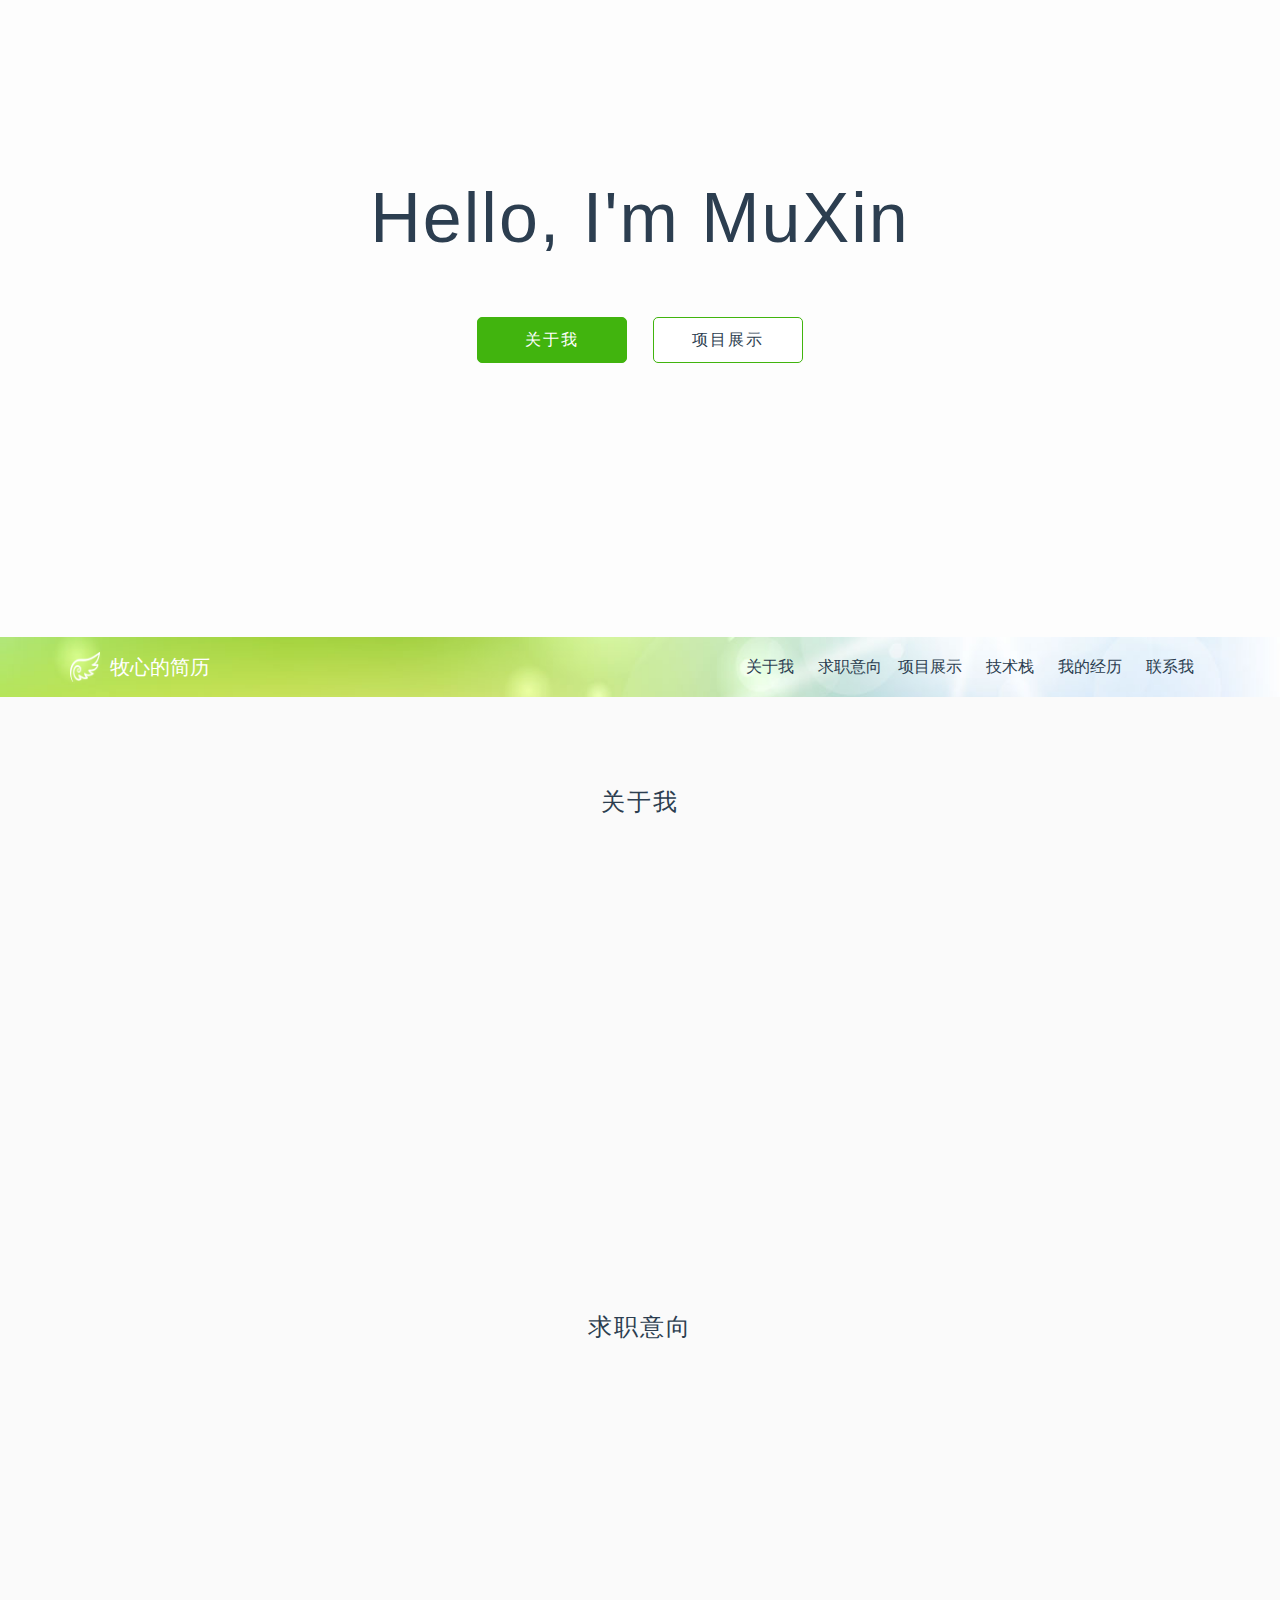
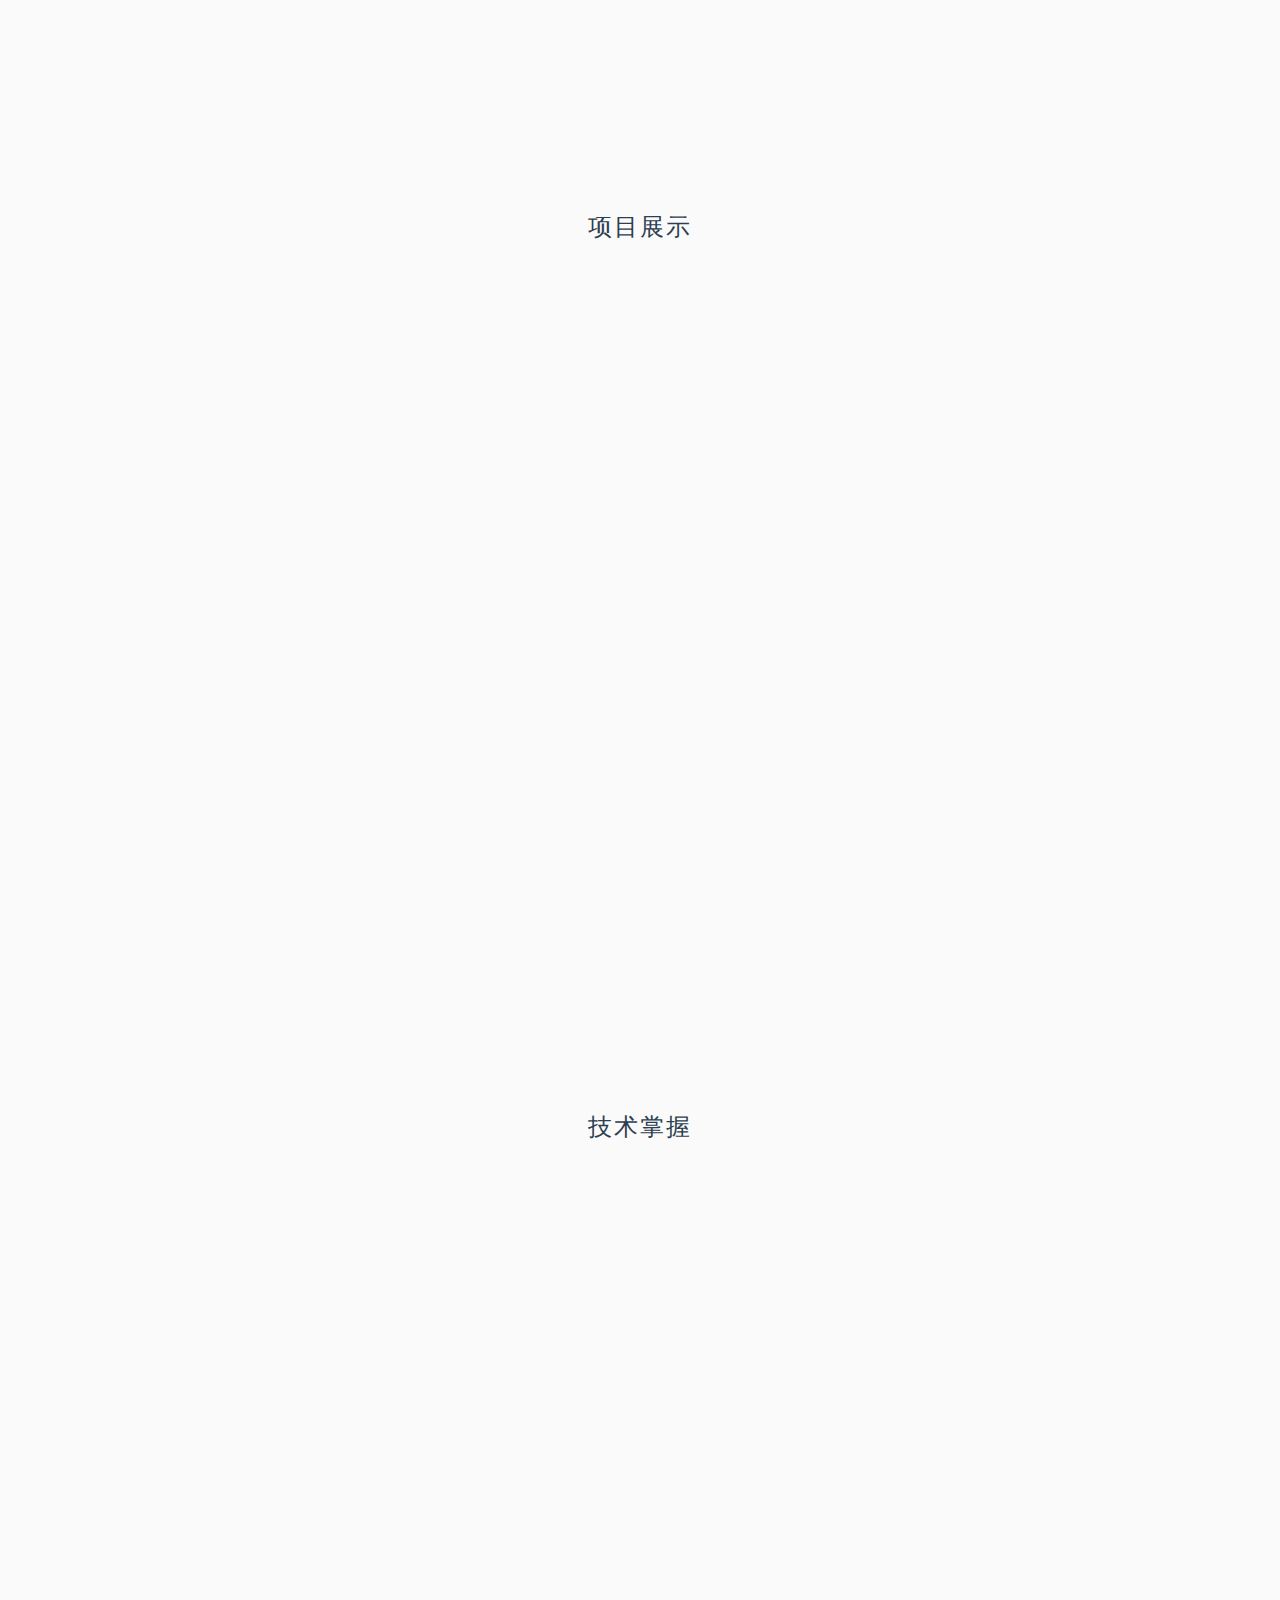
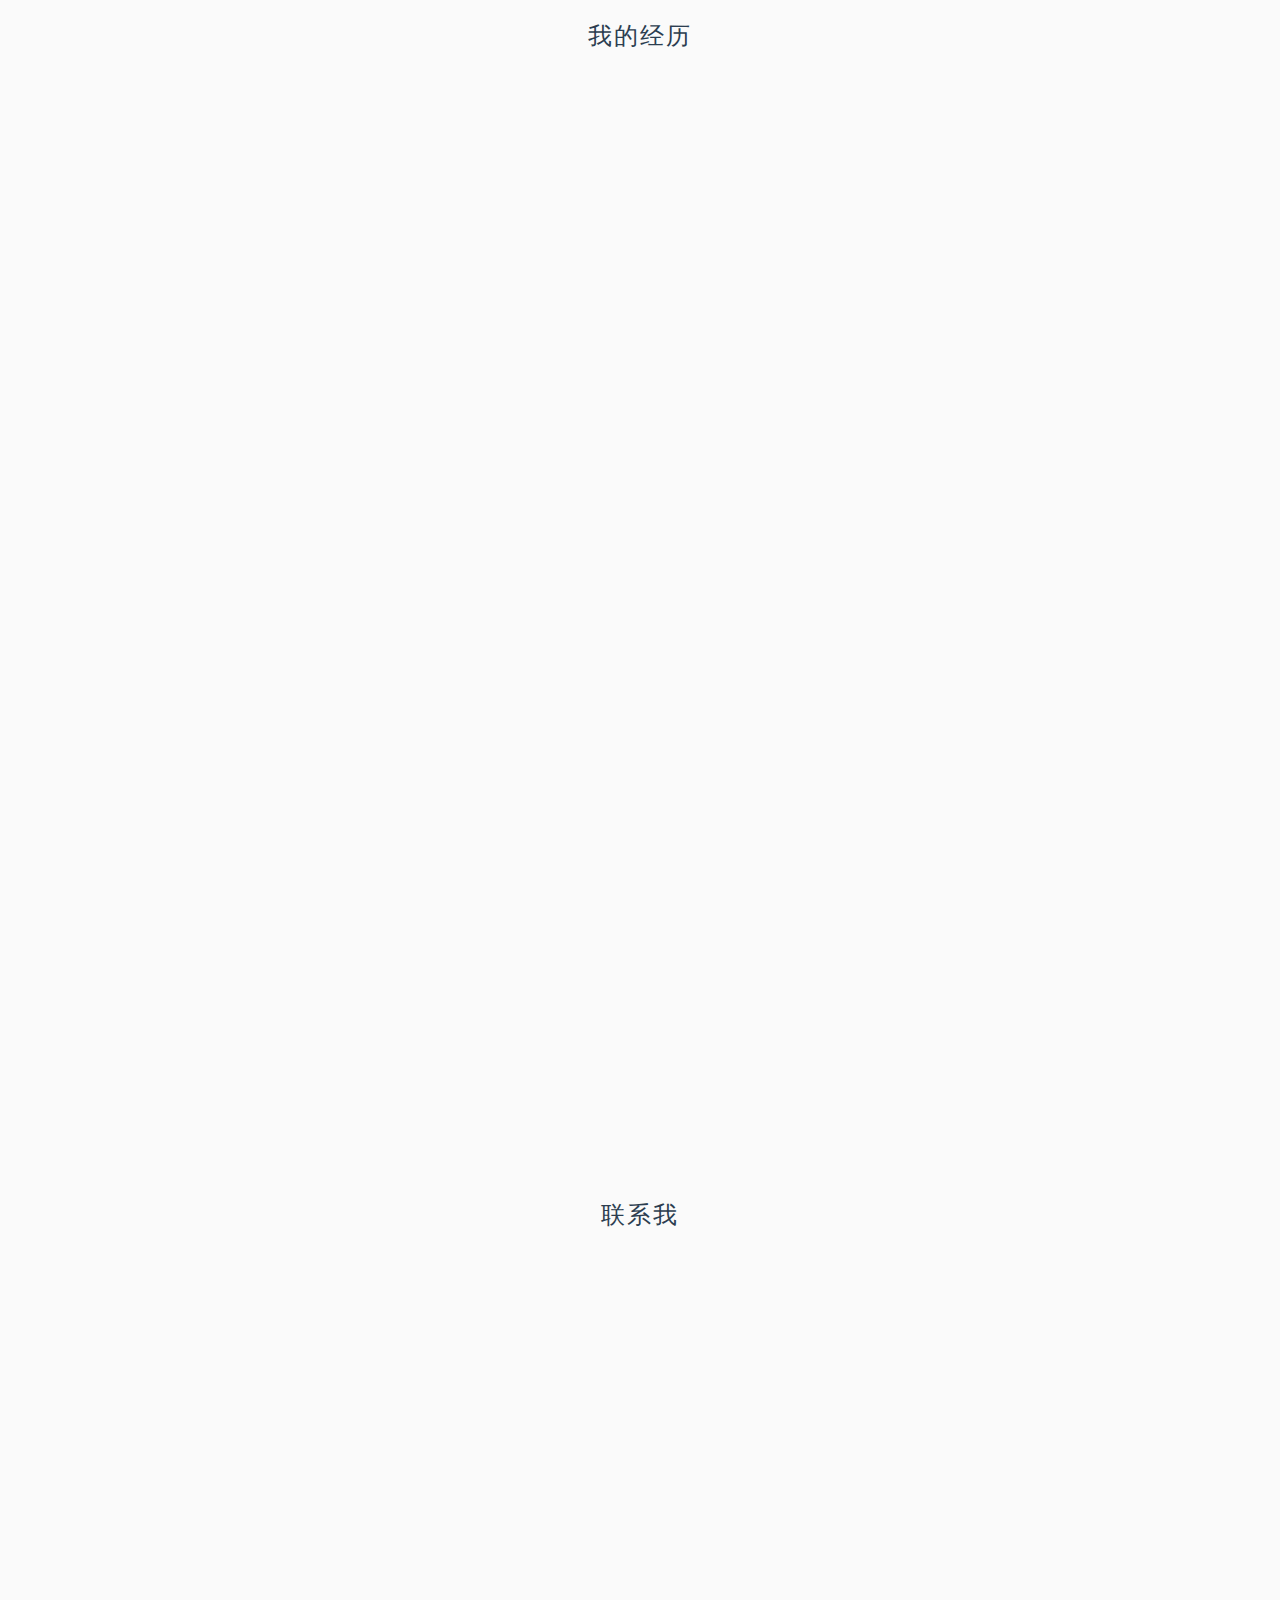
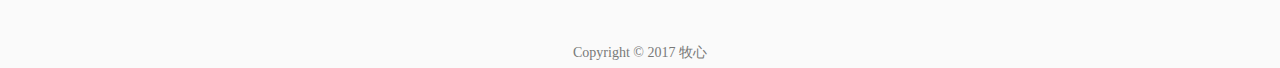
==== commit 48839110: "修改简历" ====
--- a/resume.html
+++ b/resume.html
@@ -29,7 +29,7 @@
 					</div>
 					<div class="myIntro">
 						<h1 class="fade ">Hello, I'm MuXin</h1>
-						<h3 class="fade ">一个不抽烟的程序员</h3>
+						<h3 class="fade "></h3>
 						<span class="active fade " id="abMe">关于我</span>
 						<span id="mypro" class="fade ">项目展示</span>
 					</div>
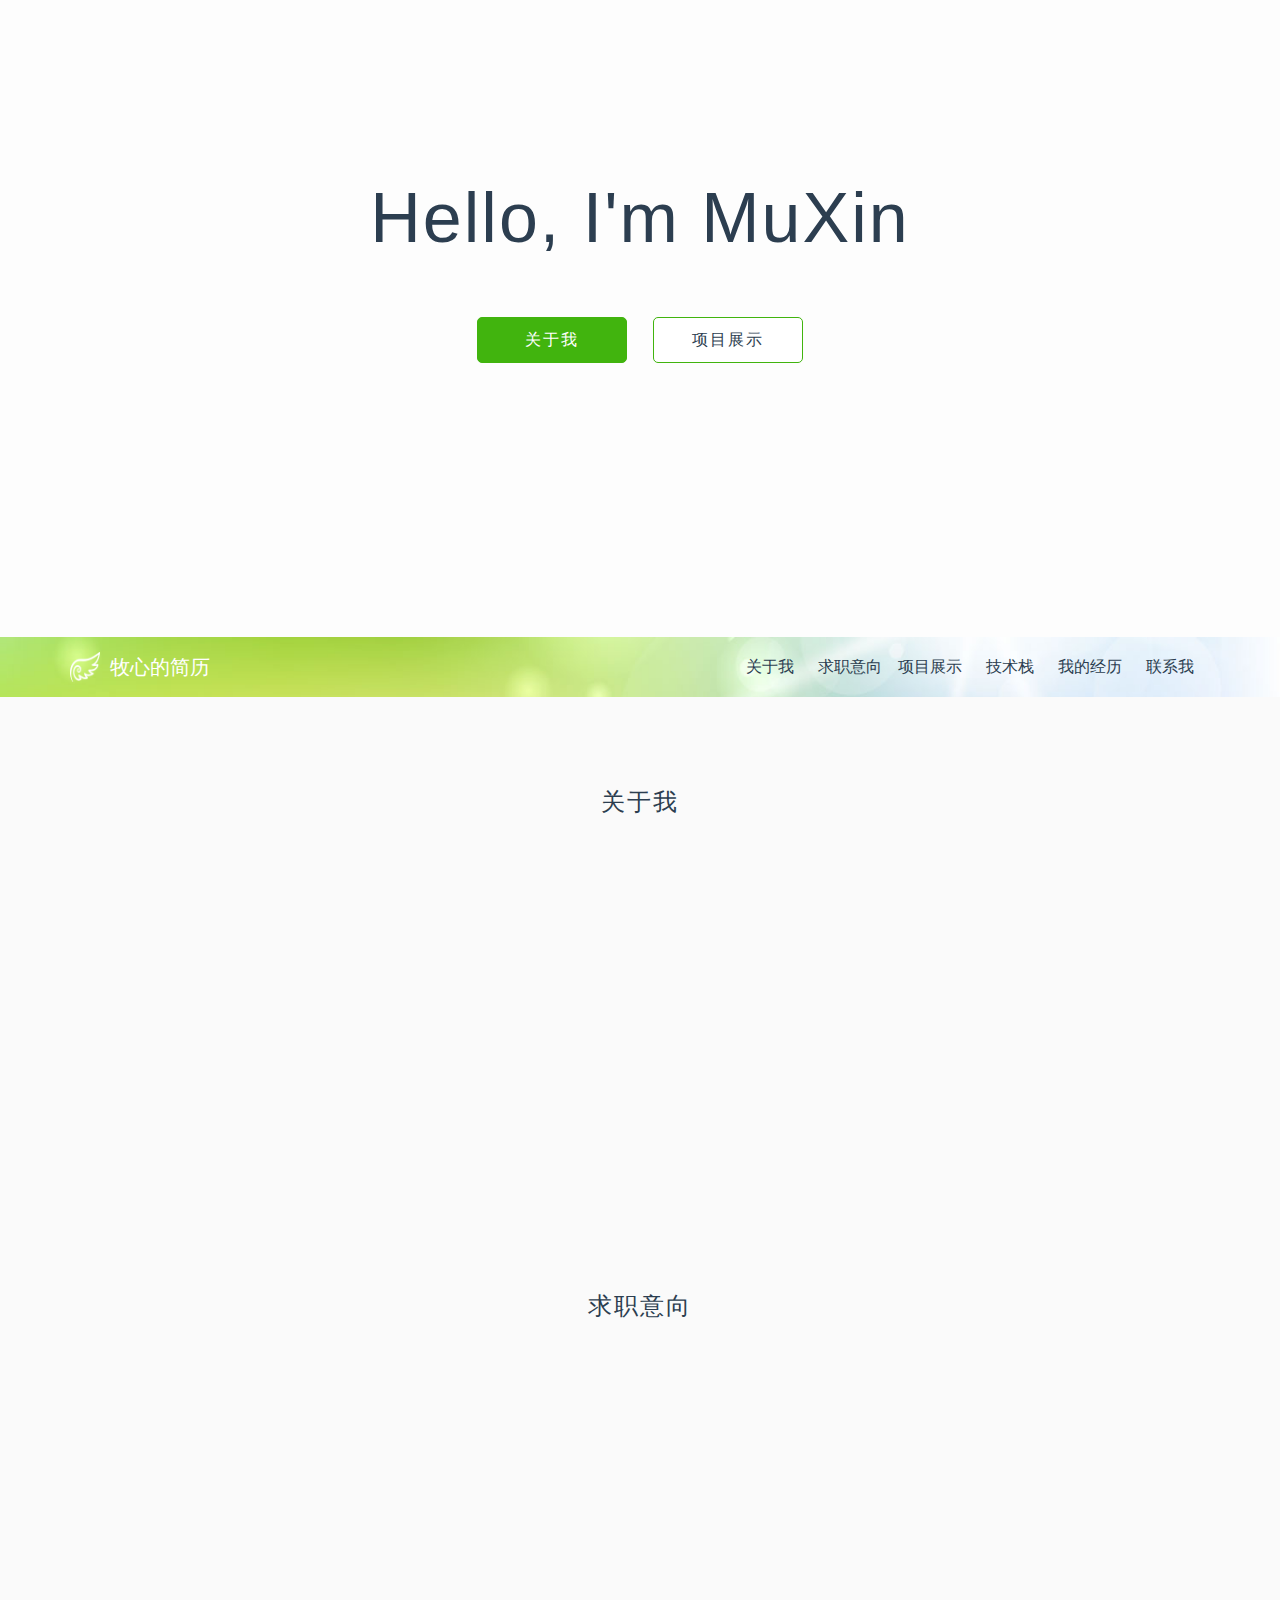
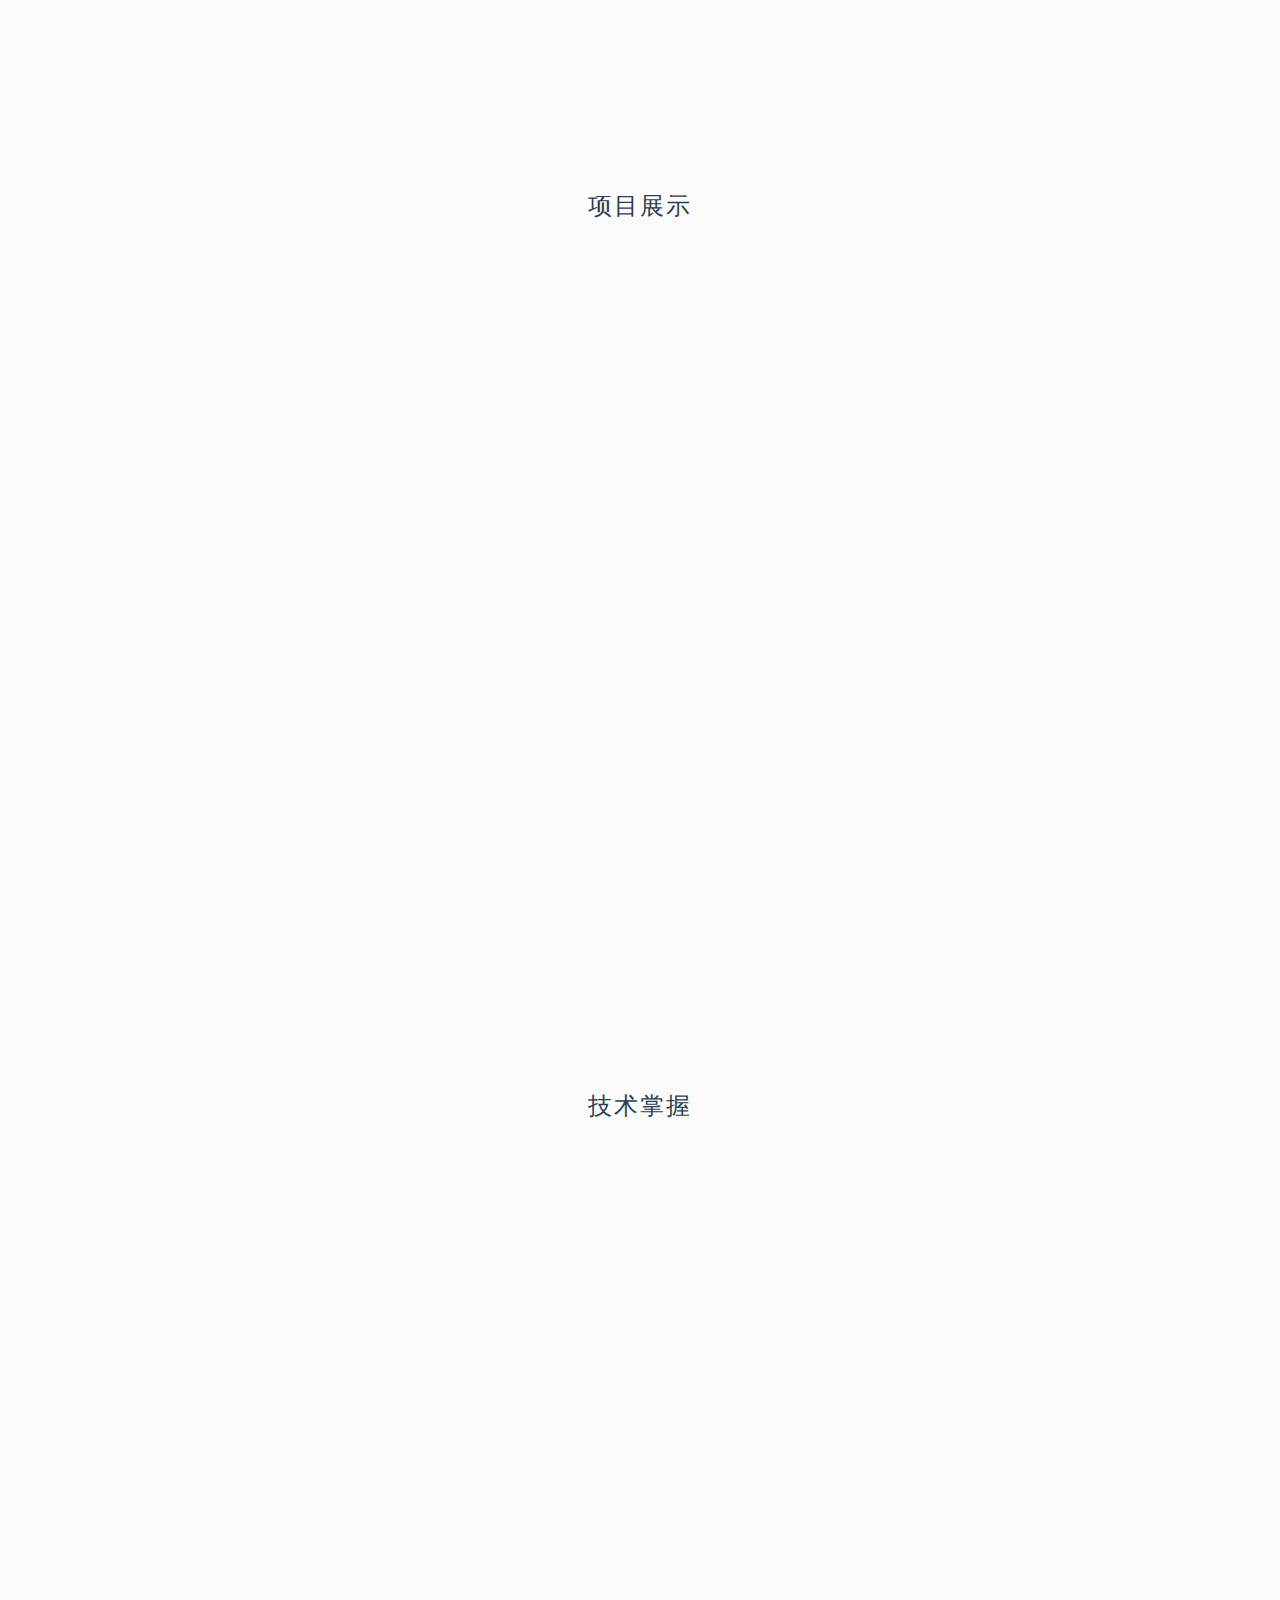
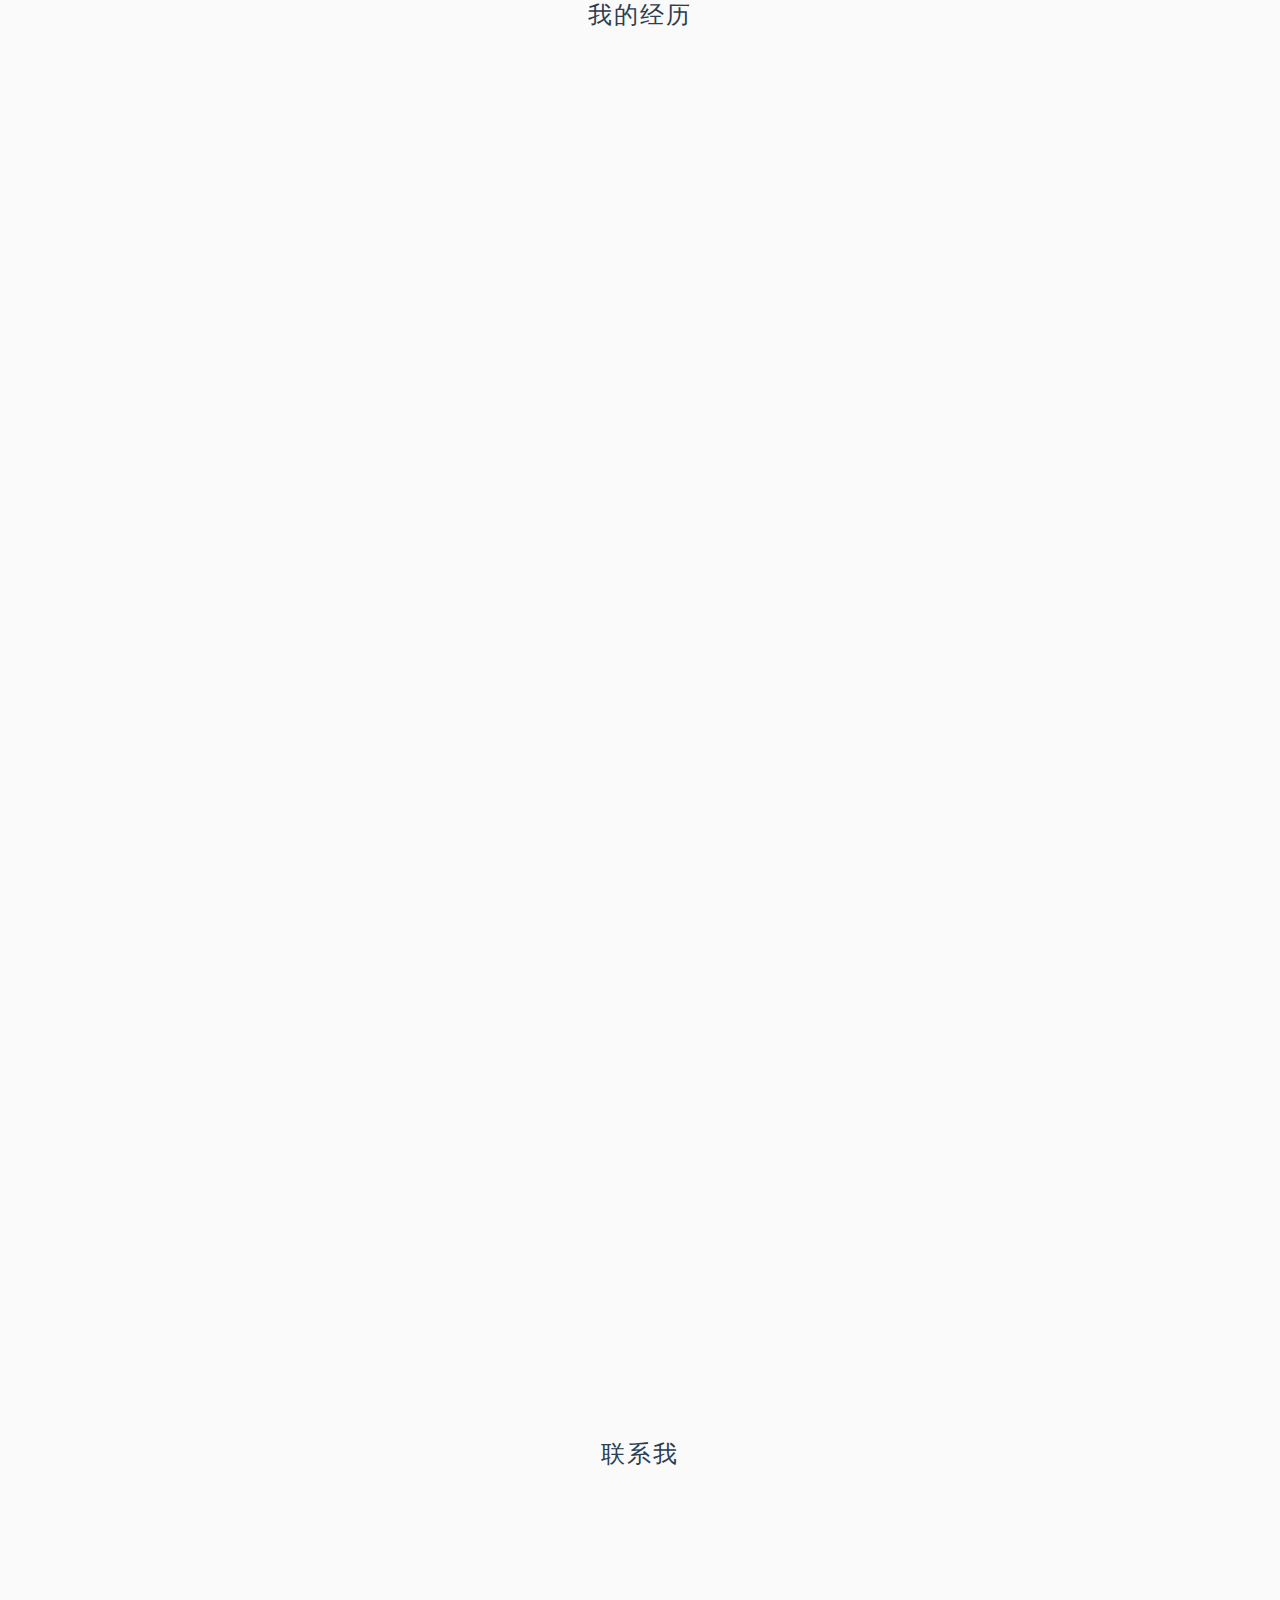
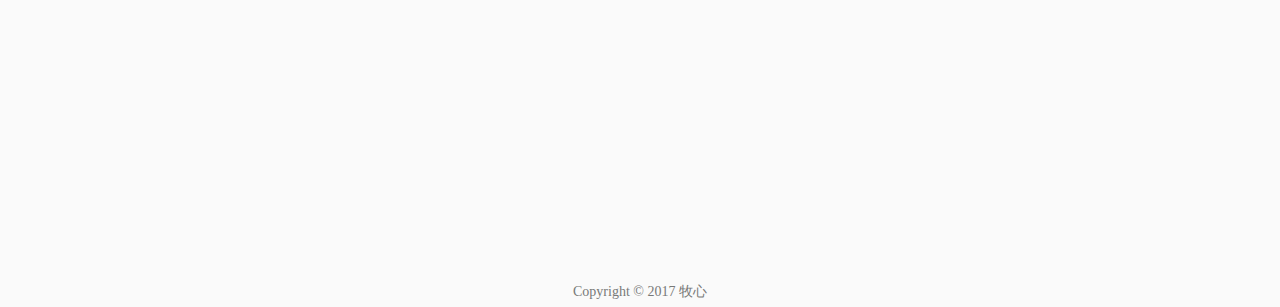
==== commit 49a64b62: "Update resume.html" ====
--- a/resume.html
+++ b/resume.html
@@ -79,10 +79,9 @@
 					<div class="center fades ">
 						<p class="center"><img src="/static/img/mypic.jpg" alt="头像"></p>
 						<div class="my-intro">
-							<p>化名牧心，坐标武汉，是一名web前端工程师。今后的职业规划是在前端方向继续深入，往后端工程师方向拓展，
-							目前在学习Vue.js。</p>
+							<p>牧心，坐标武汉，是一名web前端工程师。今后的职业规划是在前端方向继续深入，往后端工程师方向拓展。</p>
 							<p>个人适应能力强，能很快的投入到新的环境中去；工作细心，有较强的抗压能力，同时具有良好的团队协作精神。</p>
-							<p>工作5年多，写过响应式页面，app端页面，pc端页面。业余时间搭建了自己的博客。</p>
+							<p>工作7年多，写过响应式页面，app端页面，pc端页面。</p>
 						</div>
 					</div>
 				</div>
@@ -240,6 +239,22 @@
 					<hr>
 					<div class="container center fades ">
 						<ul class="my-xp">
+							<li>
+								<div class="date-box">
+									<p>2018/09</p>
+									<p>-</p>
+									<p>至今</p>
+								</div>
+								<div class="my-work my-xp-box">
+									<strong>湖北省楚天云有限公司外包</strong>
+									<p class="ptitle">web前端工程师</p>
+									<p>1、“鄂汇办”app开发、维护；</p>
+									<p>2、湖北政务服务网更新迭代；</p>
+									<p>3、鄂州自助终端应用开发；</p>
+									<p>4、jssdk封装，调试助手开发；</p>
+									<p>5、鄂汇办支付宝小程序、微信小程序相关页面开发；</p>
+								</div>
+							</li>
 						
 							<li>
 								<div class="date-box">
@@ -360,9 +375,9 @@
 						textStyle: {
 							fontSize: '12',
 						},
-				        data:['Html5','Css3','JavaScript','jQuery','Vue.js','Angular.js','Less','webpack','其他']
+				        data:['Html5','Css3','JavaScript','jQuery','Vue.js','Less','webpack','其他']
 				    },
-				    color:['#48cda6','#fd87ab','#368aed','#e1aefe','#31abff','#ffdf33','#968ade','#368eda','#f0cea6'],
+				    color:['#48cda6','#fd87ab','#368aed','#e1aefe','#31abff','#968ade','#368eda','#f0cea6'],
 				    series: [
 				        {
 				            name:'前端技术',
@@ -388,11 +403,11 @@
 				                }
 				            },
 				            data:[
-				                {value:200, name:'Html5'},
-				                {value:200, name:'Css3'},
+				                {value:150, name:'Html5'},
+				                {value:140, name:'Css3'},
 				                {value:165, name:'JavaScript'},
-				                {value:185, name:'jQuery'},
-				                {value:110, name:'Vue.js'},
+				                {value:155, name:'jQuery'},
+				                {value:185, name:'Vue.js'},
 				                {value:80, name:'react.js'},
 				                {value:50, name:'Less'},
 				                {value:20, name:'webpack'},
@@ -432,9 +447,9 @@
 						textStyle: {
 							fontSize: '12',
 						},
-				        data:['Python','Django','Linux','Nginx','Gunicorn','其他']
+				        data:['java','nodejs','Nginx','其他']
 				    },
-				    color:['#48cda6','#fd87ab','#11abff','#ffdf33','#968ade','#368eda'],
+				    color:['#48cda6','#11abff','#ffdf33','#368eda'],
 				    series: [
 				        {
 				            name:'后端技术',
@@ -460,12 +475,10 @@
 				                }
 				            },
 				            data:[
-				                {value:160, name:'Python'},
-				                {value:100, name:'Django'},
+				                {value:80, name:'java'},
 						{value:80, name:'Flask'},
 					        {value:160, name:'Node'},
 						{value:100, name:'express'},
-				                {value:60, name:'Linux'},
 				                {value:60, name:'Nginx'},
 				                {value:35, name:'其他'}
 				            ]
